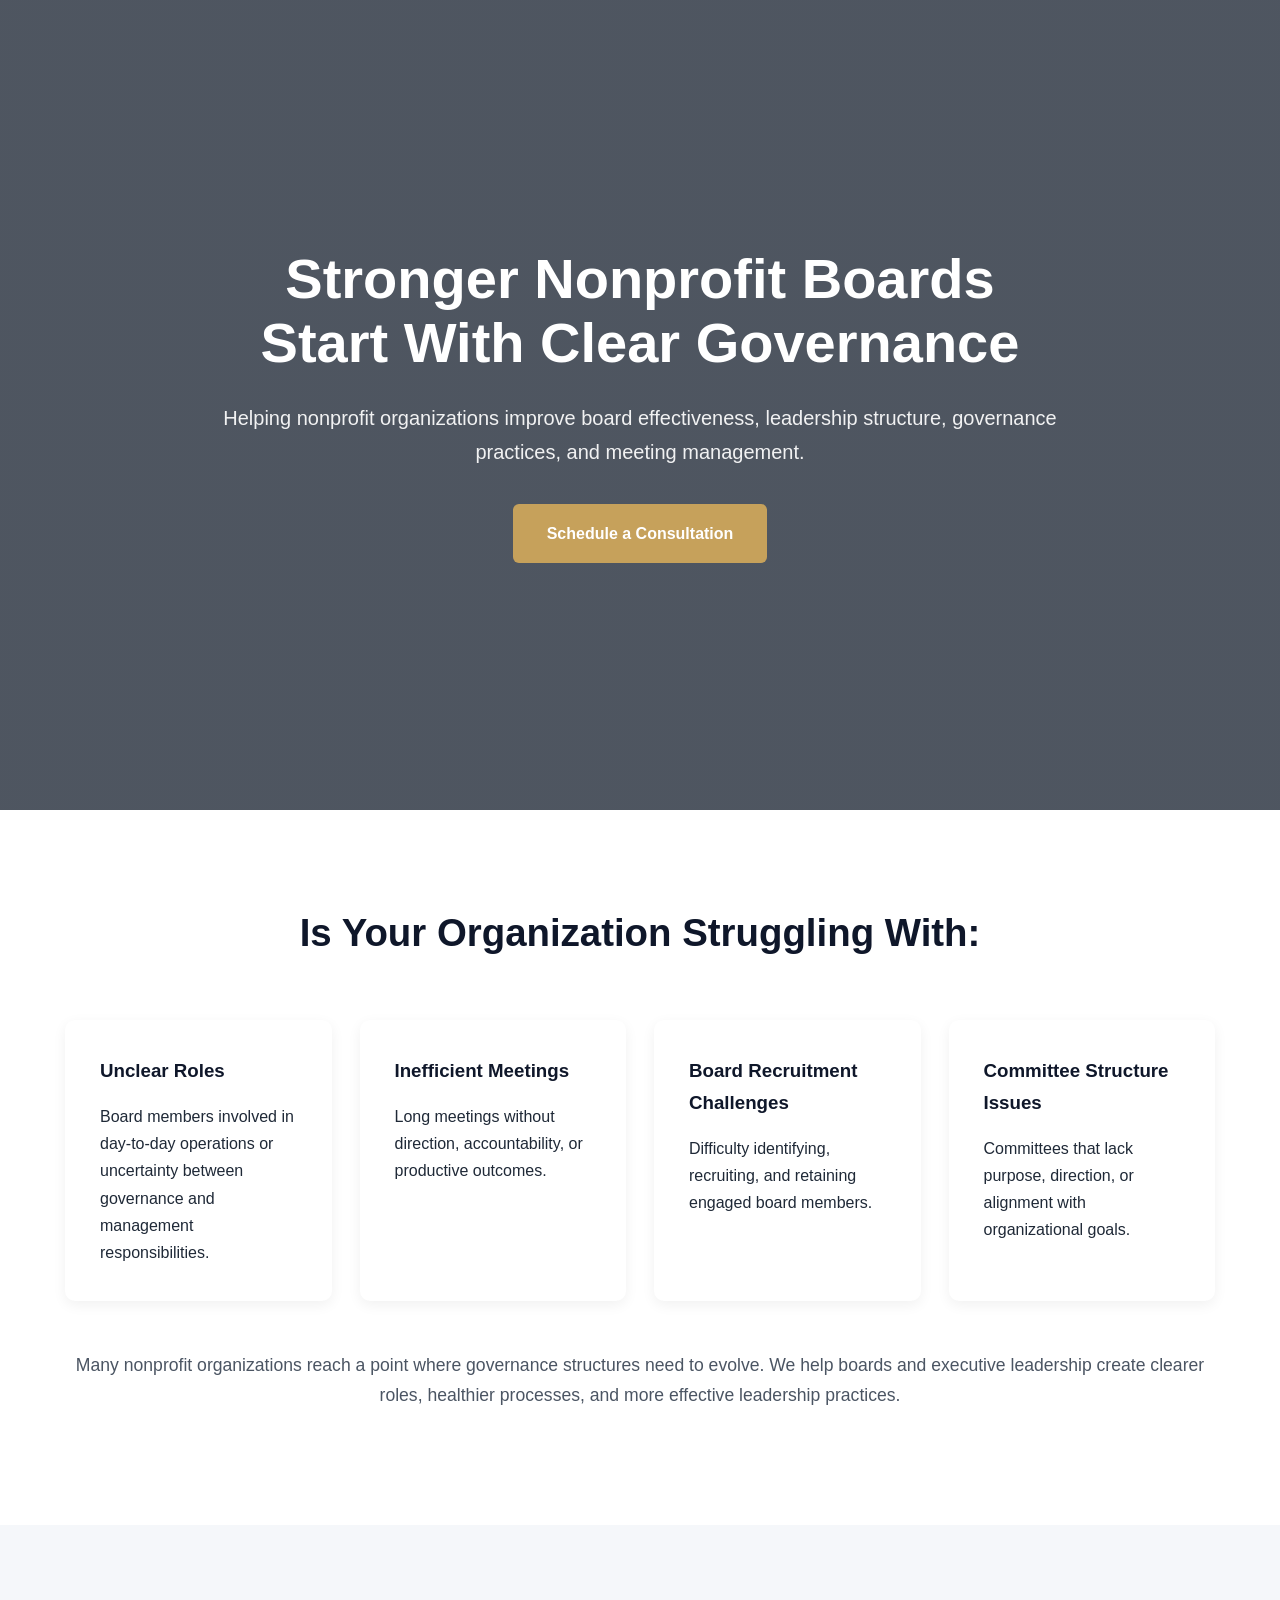
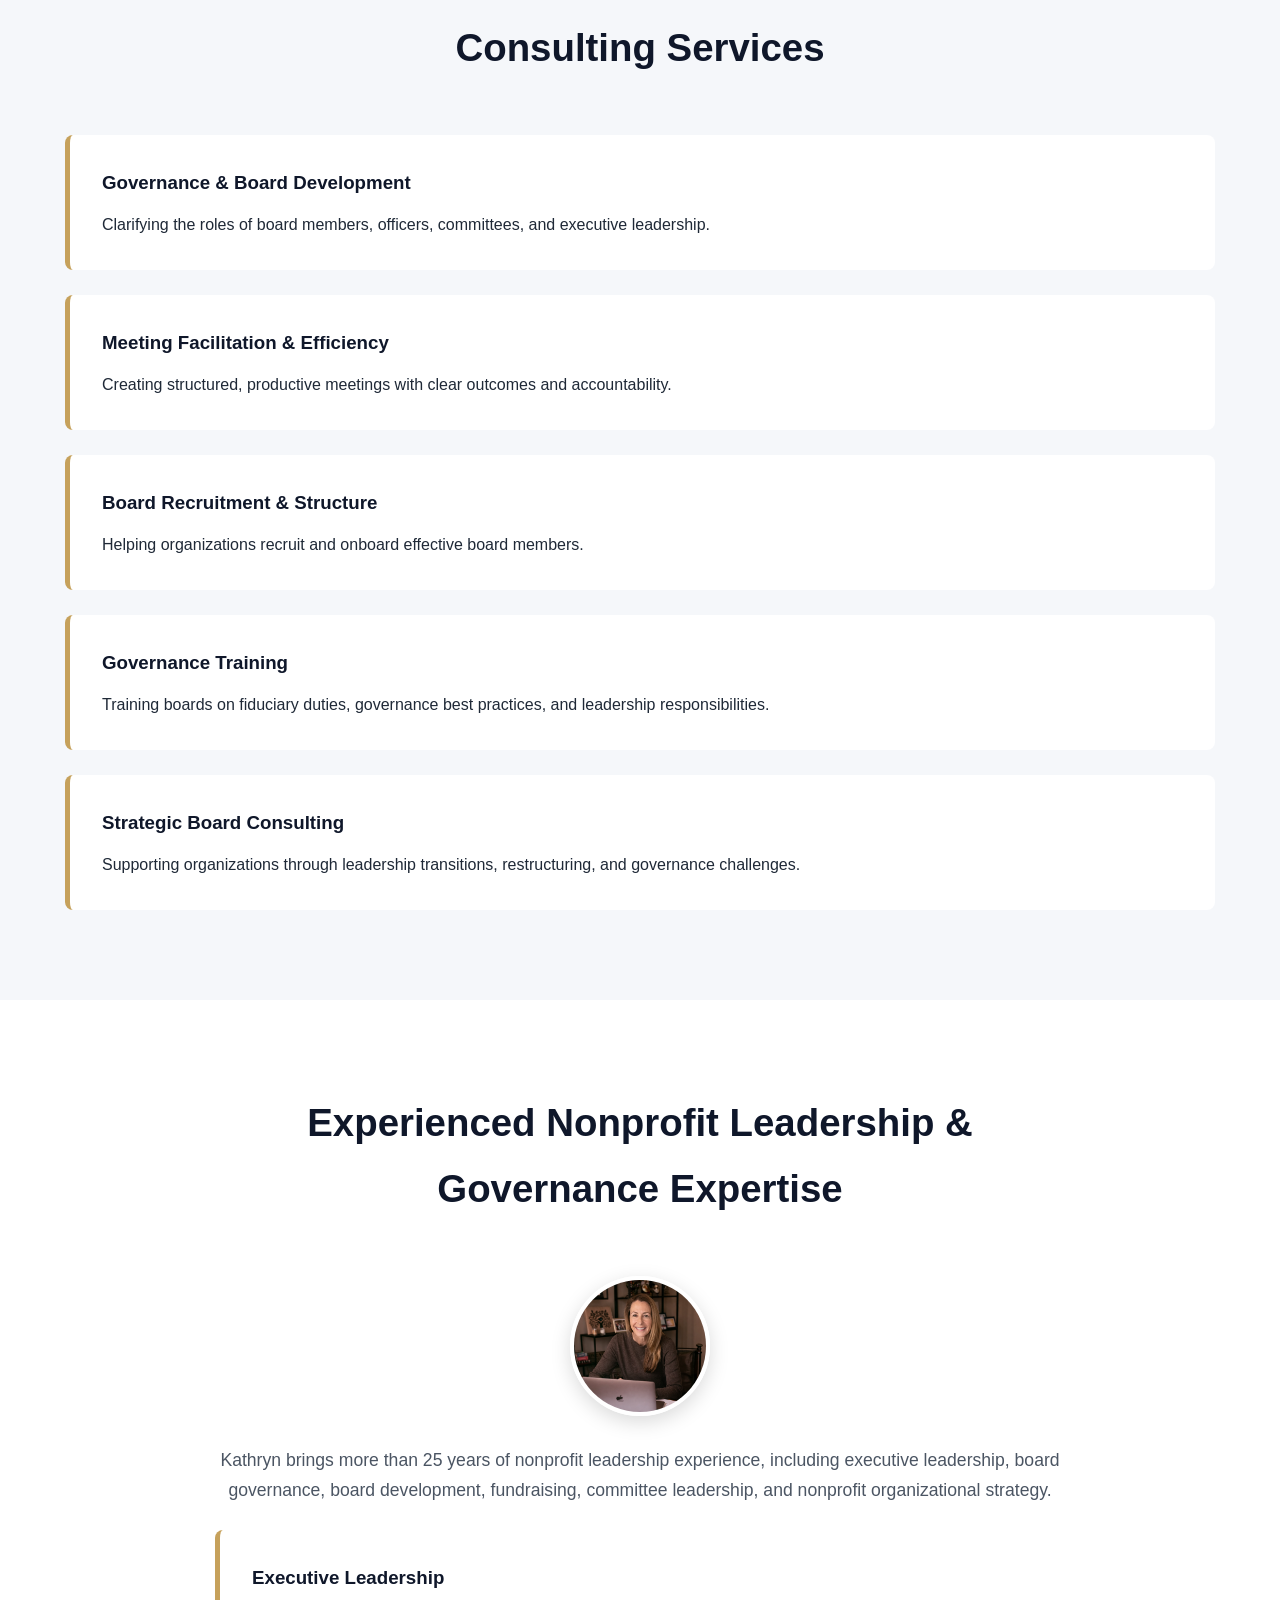
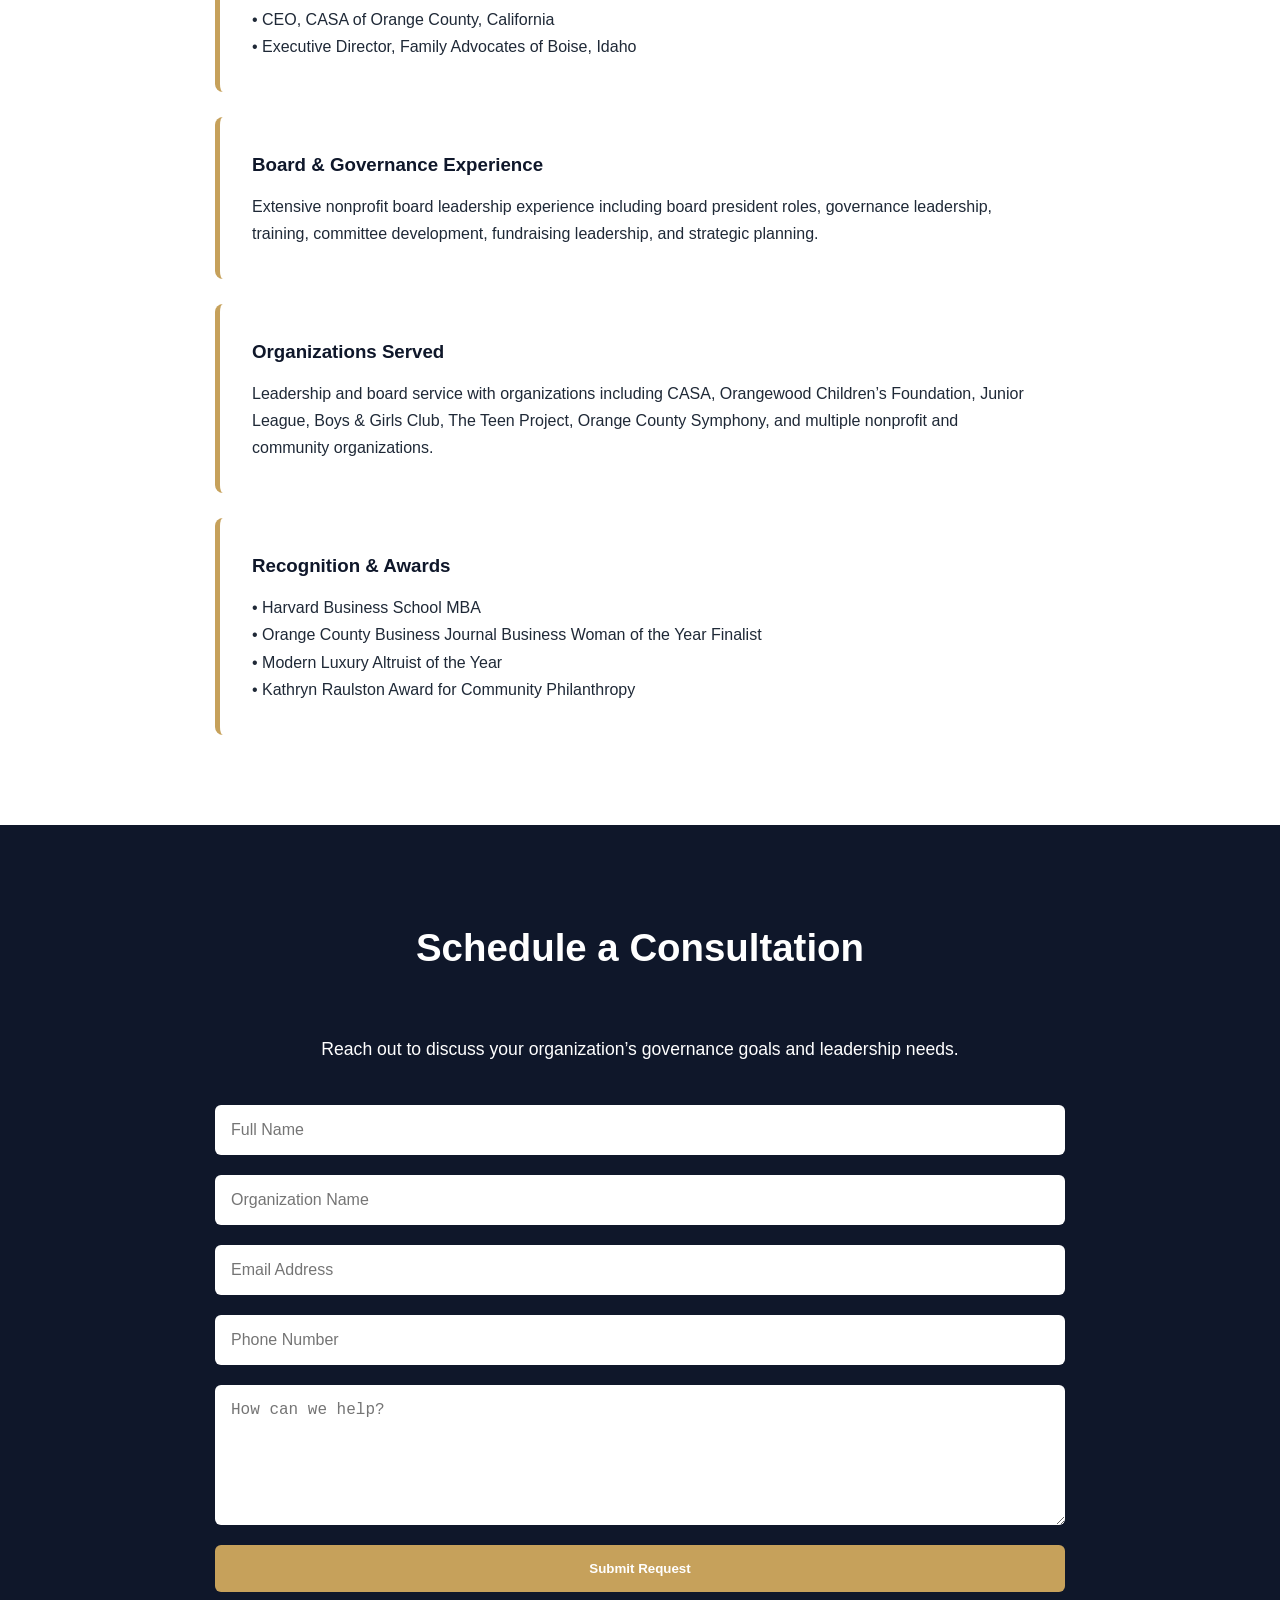
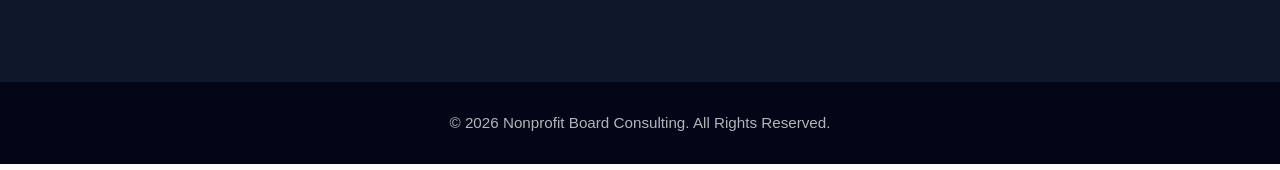
==== index.html @ 7e2dd20a "Remove duplicate section and container in index.html Removed duplicate section and container element" ====
<!DOCTYPE html>
<html lang="en">
<head>
  <meta charset="UTF-8" />
  <meta name="viewport" content="width=device-width, initial-scale=1.0" />

  <title>Nonprofit Board Consulting | Governance & Board Development</title>

  <meta
    name="description"
    content="Helping nonprofit organizations improve governance, board effectiveness, leadership structure, meeting management, and board development."
  />

  <link rel="stylesheet" href="styles.css" />
</head>

<body>

  <!-- HERO -->

  <section class="hero">
    <div class="overlay"></div>

    <div class="hero-content">
      <h1>
        Stronger Nonprofit Boards Start With Clear Governance
      </h1>

      <p class="hero-text">
        Helping nonprofit organizations improve board effectiveness,
        leadership structure, governance practices, and meeting management.
      </p>

      <a href="#contact" class="btn">
        Schedule a Consultation
      </a>
    </div>
  </section>

  <!-- PROBLEMS -->

  <section class="section light">
    <div class="container">

      <h2>Is Your Organization Struggling With:</h2>

      <div class="grid">

        <div class="card">
          <h3>Unclear Roles</h3>
          <p>
            Board members involved in day-to-day operations or uncertainty
            between governance and management responsibilities.
          </p>
        </div>

        <div class="card">
          <h3>Inefficient Meetings</h3>
          <p>
            Long meetings without direction, accountability, or productive outcomes.
          </p>
        </div>

        <div class="card">
          <h3>Board Recruitment Challenges</h3>
          <p>
            Difficulty identifying, recruiting, and retaining engaged board members.
          </p>
        </div>

        <div class="card">
          <h3>Committee Structure Issues</h3>
          <p>
            Committees that lack purpose, direction, or alignment with organizational goals.
          </p>
        </div>

      </div>

      <p class="section-text">
        Many nonprofit organizations reach a point where governance structures
        need to evolve. We help boards and executive leadership create clearer
        roles, healthier processes, and more effective leadership practices.
      </p>

    </div>
  </section>

  <!-- SERVICES -->

  <section class="section dark">
    <div class="container">

      <h2>Consulting Services</h2>

      <div class="services">

        <div class="service-item">
          <h3>Governance & Board Development</h3>
          <p>
            Clarifying the roles of board members, officers, committees,
            and executive leadership.
          </p>
        </div>

        <div class="service-item">
          <h3>Meeting Facilitation & Efficiency</h3>
          <p>
            Creating structured, productive meetings with clear outcomes
            and accountability.
          </p>
        </div>

        <div class="service-item">
          <h3>Board Recruitment & Structure</h3>
          <p>
            Helping organizations recruit and onboard effective board members.
          </p>
        </div>

        <div class="service-item">
          <h3>Governance Training</h3>
          <p>
            Training boards on fiduciary duties, governance best practices,
            and leadership responsibilities.
          </p>
        </div>

        <div class="service-item">
          <h3>Strategic Board Consulting</h3>
          <p>
            Supporting organizations through leadership transitions,
            restructuring, and governance challenges.
          </p>
        </div>

      </div>

    </div>
  </section>

  <!-- ABOUT -->

  <section class="section light">
    <div class="container narrow">

    <h2>Experienced Nonprofit Leadership & Governance Expertise</h2>
  <img
  src="KSeeboldHeadshot.PNG"
  alt="Kathryn Nonprofit Board Consultant"
  class="headshot"
/>

    <p class="section-text">
      Kathryn brings more than 25 years of nonprofit leadership experience,
      including executive leadership, board governance, board development,
      fundraising, committee leadership, and nonprofit organizational strategy.
    </p>

    <div class="services">

      <div class="service-item">
        <h3>Executive Leadership</h3>

        <p>
          • CEO, CASA of Orange County, California<br>
          • Executive Director, Family Advocates of Boise, Idaho
        </p>
      </div>

      <div class="service-item">
        <h3>Board & Governance Experience</h3>

        <p>
          Extensive nonprofit board leadership experience including
          board president roles, governance leadership, training,
          committee development, fundraising leadership, and strategic planning.
        </p>
      </div>

      <div class="service-item">
        <h3>Organizations Served</h3>

        <p>
          Leadership and board service with organizations including
          CASA, Orangewood Children’s Foundation, Junior League,
          Boys & Girls Club, The Teen Project, Orange County Symphony,
          and multiple nonprofit and community organizations.
        </p>
      </div>

      <div class="service-item">
        <h3>Recognition & Awards</h3>

        <p>
          • Harvard Business School MBA<br>
          • Orange County Business Journal Business Woman of the Year Finalist<br>
          • Modern Luxury Altruist of the Year<br>
          • Kathryn Raulston Award for Community Philanthropy
        </p>
      </div>

    </div>

  </div>
</section>

  <!-- CONTACT -->

  <section id="contact" class="section contact-section">
    <div class="container narrow">

      <h2>Schedule a Consultation</h2>

      <p class="section-text">
        Reach out to discuss your organization’s governance goals and leadership needs.
      </p>

      <form
        action="https://formspree.io/f/xkoejpne"
        method="POST"
        class="contact-form"
      >

        <input
          type="text"
          name="name"
          placeholder="Full Name"
          required
        />

        <input
          type="text"
          name="organization"
          placeholder="Organization Name"
          required
        />

        <input
          type="email"
          name="email"
          placeholder="Email Address"
          required
        />

        <input
          type="tel"
          name="phone"
          placeholder="Phone Number"
        />

        <textarea
          name="message"
          placeholder="How can we help?"
          rows="6"
          required
        ></textarea>
        
<input
  type="hidden"
  name="_next"
  value="https://nonprofitboardconsulting.com/thank-you.html"
/>
        <button type="submit" class="btn">
          Submit Request
        </button>

      </form>

    </div>
  </section>

  <!-- FOOTER -->

  <footer class="footer">
    <p>
      © 2026 Nonprofit Board Consulting. All Rights Reserved.
    </p>
  </footer>

</body>
</html>
---- styles.css ----
* {
  margin: 0;
  padding: 0;
  box-sizing: border-box;
}

body {
  font-family: Arial, Helvetica, sans-serif;
  color: #1f2937;
  background: #ffffff;
  line-height: 1.7;
}

.container {
  width: 90%;
  max-width: 1150px;
  margin: auto;
}

.narrow {
  max-width: 850px;
}

.hero {
  position: relative;
  height: 90vh;
  background:
    linear-gradient(rgba(10,20,35,0.72), rgba(10,20,35,0.72)),
    url('https://images.unsplash.com/photo-1521737604893-d14cc237f11d?q=80&w=1800&auto=format&fit=crop')
    center/cover no-repeat;
  display: flex;
  align-items: center;
  justify-content: center;
  text-align: center;
  padding: 40px;
}

.hero-content {
  position: relative;
  z-index: 2;
  max-width: 850px;
}

.hero h1 {
  color: white;
  font-size: 3.5rem;
  line-height: 1.15;
  margin-bottom: 25px;
  font-weight: 700;
}

.hero-text {
  color: rgba(255,255,255,0.92);
  font-size: 1.25rem;
  margin-bottom: 35px;
}

.btn {
  display: inline-block;
  background: #c6a15b;
  color: white;
  padding: 16px 34px;
  border-radius: 6px;
  text-decoration: none;
  font-weight: bold;
  transition: 0.3s ease;
  border: none;
  cursor: pointer;
}

.btn:hover {
  background: #b08e4e;
}

.section {
  padding: 90px 0;
}

.light {
  background: #ffffff;
}

.dark {
  background: #f5f7fa;
}

h2 {
  text-align: center;
  font-size: 2.4rem;
  margin-bottom: 55px;
  color: #0f172a;
}

.grid {
  display: grid;
  grid-template-columns: repeat(auto-fit, minmax(240px, 1fr));
  gap: 28px;
  margin-bottom: 50px;
}

.card {
  background: white;
  padding: 35px;
  border-radius: 10px;
  box-shadow: 0 4px 14px rgba(0,0,0,0.06);
}

.card h3 {
  margin-bottom: 16px;
  color: #0f172a;
}

.section-text {
  text-align: center;
  font-size: 1.1rem;
  color: #4b5563;
  margin-bottom: 24px;
}

.services {
  display: grid;
  gap: 25px;
}

.service-item {
  background: white;
  padding: 32px;
  border-left: 5px solid #c6a15b;
  border-radius: 8px;
}

.service-item h3 {
  margin-bottom: 12px;
  color: #0f172a;
}

.contact-section {
  background: #0f172a;
  color: white;
}

.contact-section h2,
.contact-section .section-text {
  color: white;
}

.contact-form {
  display: flex;
  flex-direction: column;
  gap: 20px;
  margin-top: 40px;
}

.contact-form input,
.contact-form textarea {
  padding: 16px;
  border-radius: 6px;
  border: none;
  font-size: 1rem;
}

.contact-form textarea {
  resize: vertical;
}

.footer {
  background: #020617;
  color: rgba(255,255,255,0.7);
  text-align: center;
  padding: 28px;
  font-size: 0.95rem;
}
.headshot {
  width: 140px;
  height: 140px;
  object-fit: cover;
  border-radius: 50%;
  display: block;
  margin: 0 auto 30px auto;
  box-shadow: 0 6px 20px rgba(0,0,0,0.15);
  border: 4px solid white;
}

@media (max-width: 768px) {

  .hero h1 {
    font-size: 2.5rem;
  }

  .hero-text {
    font-size: 1.05rem;
  }

  h2 {
    font-size: 2rem;
  }

  .section {
    padding: 70px 0;
  }

}
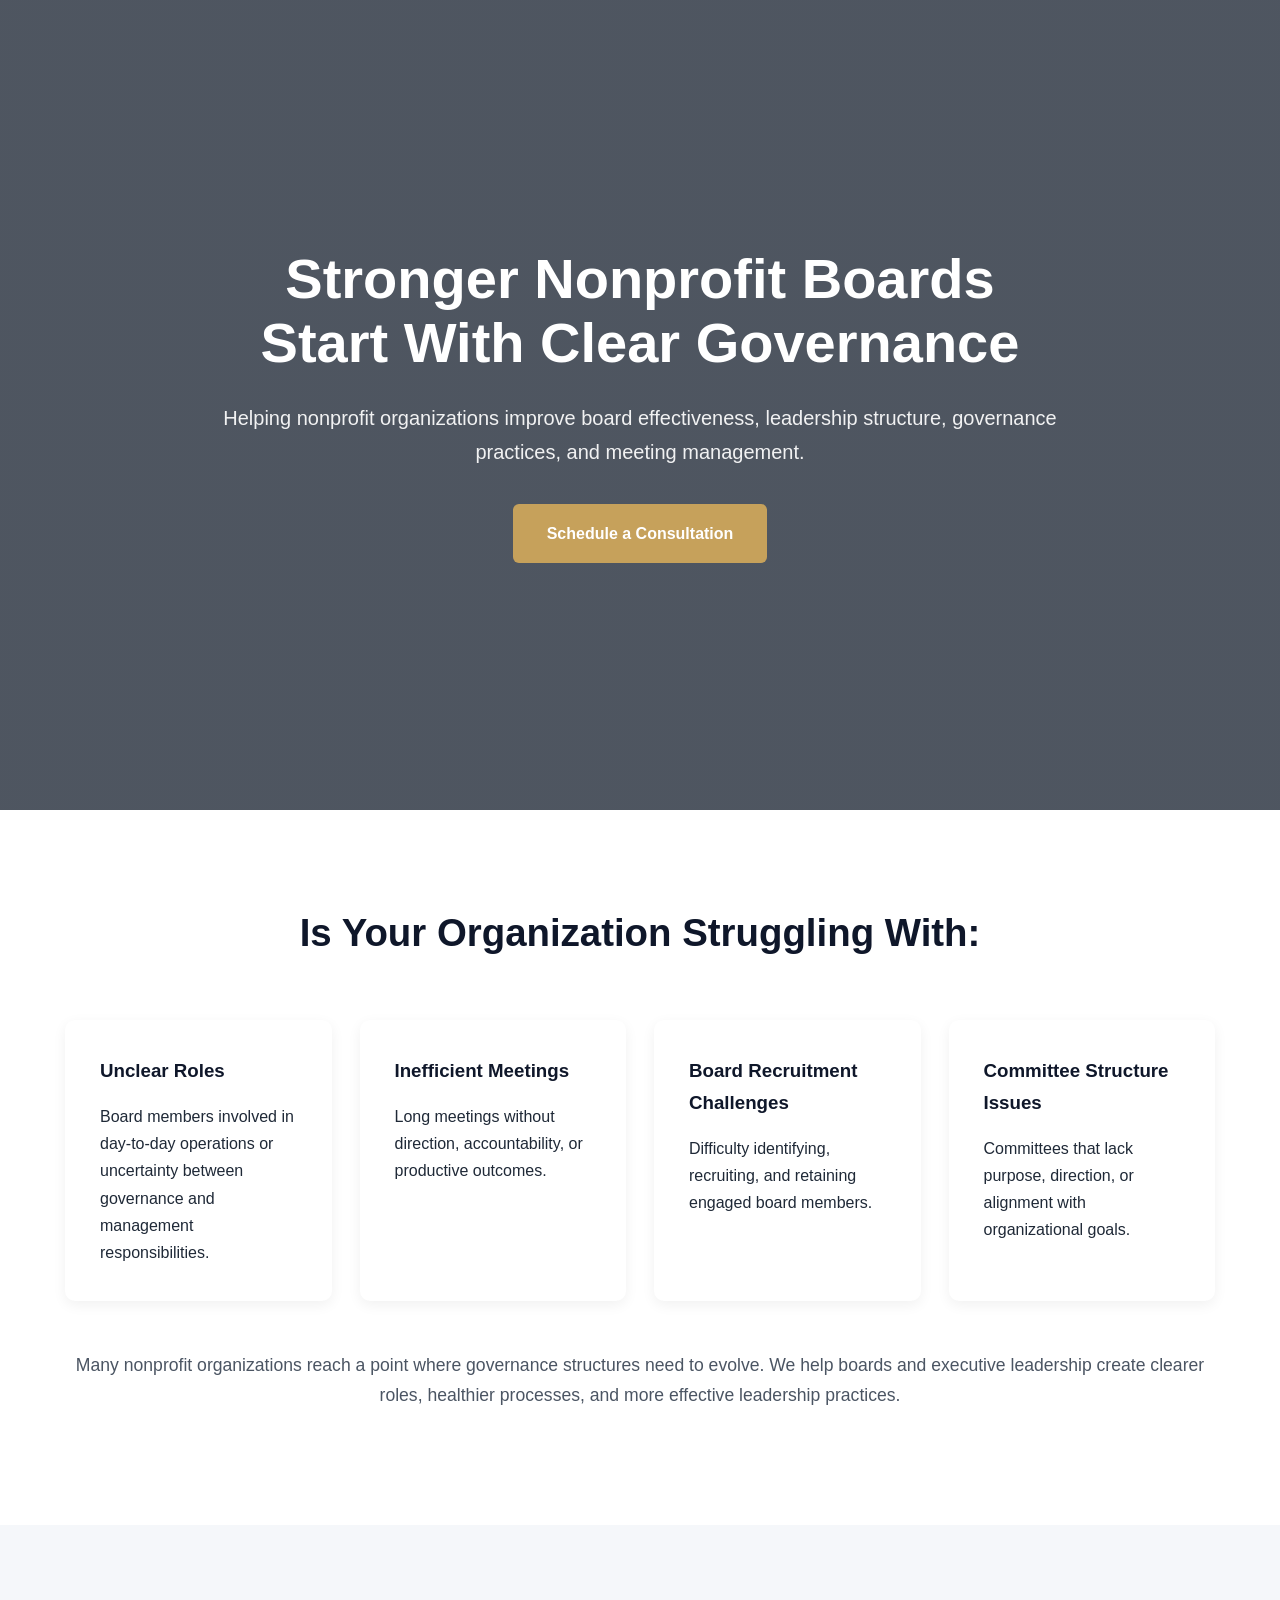
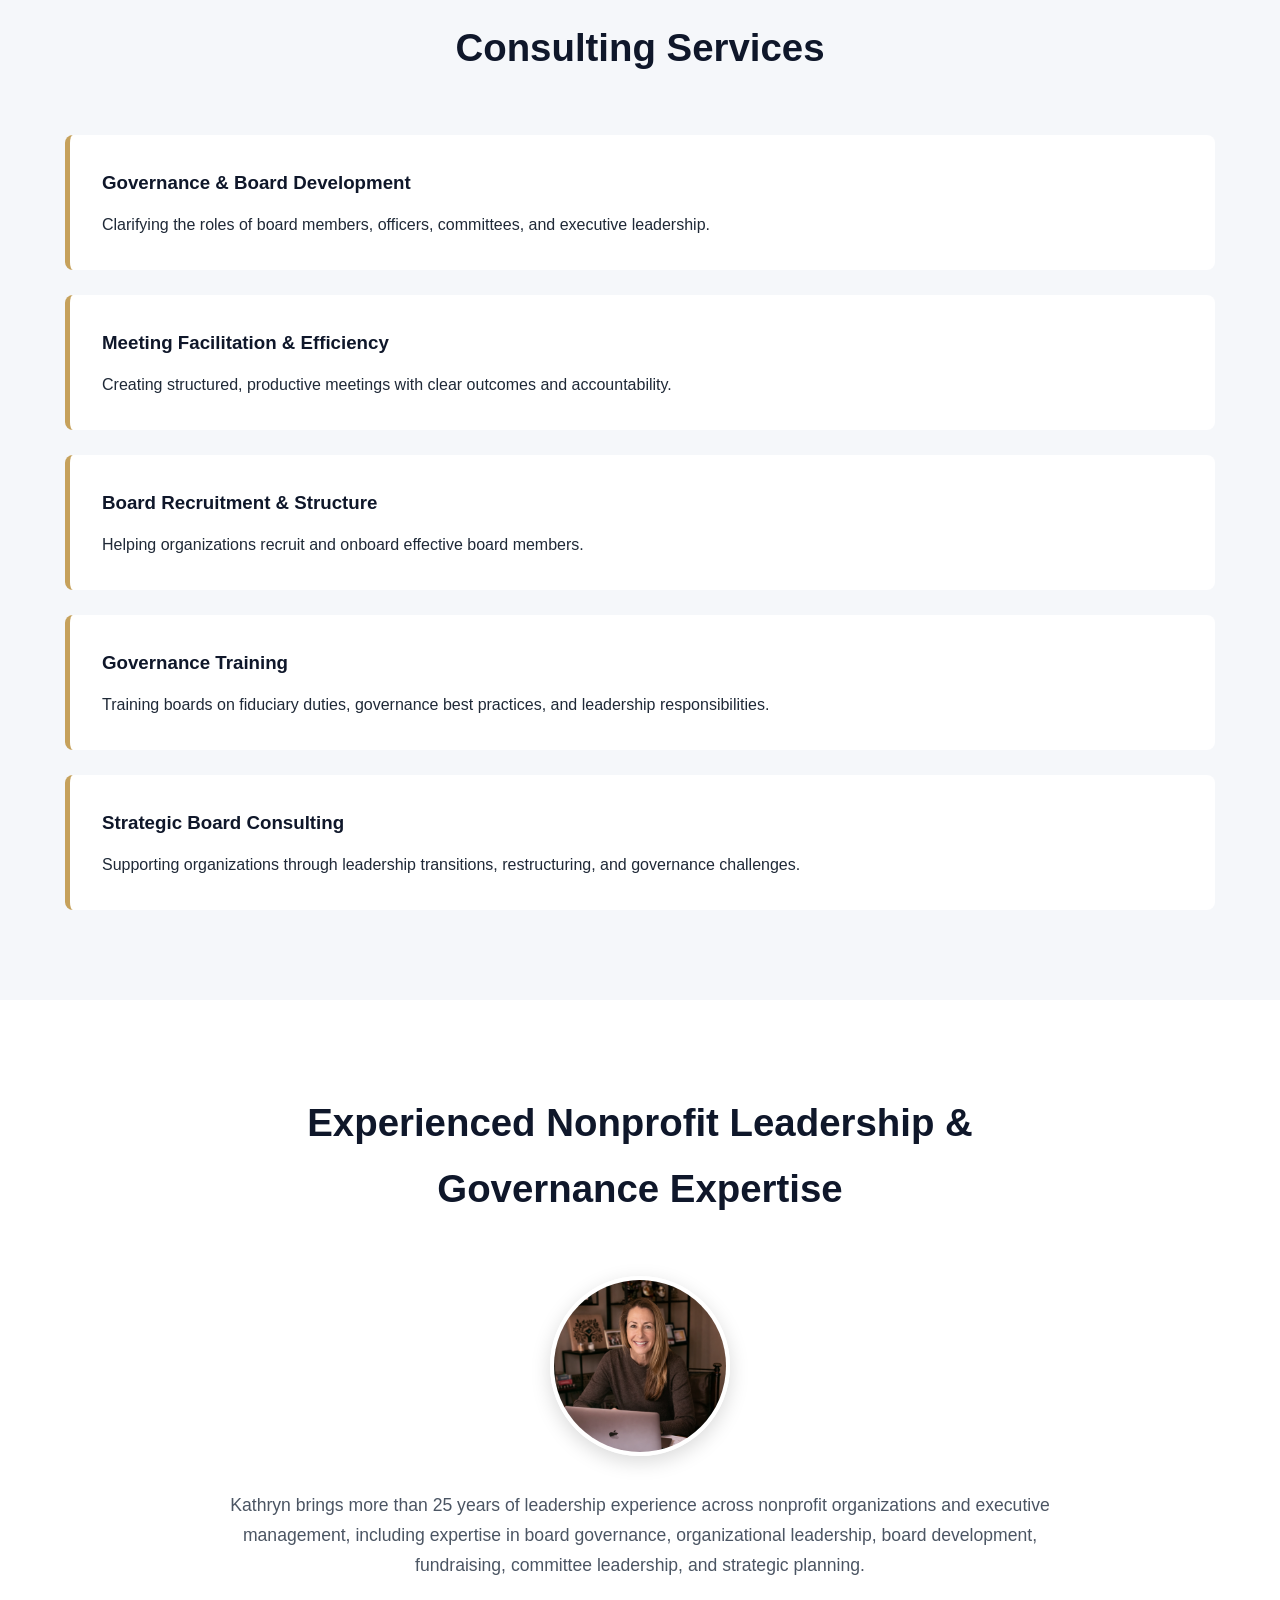
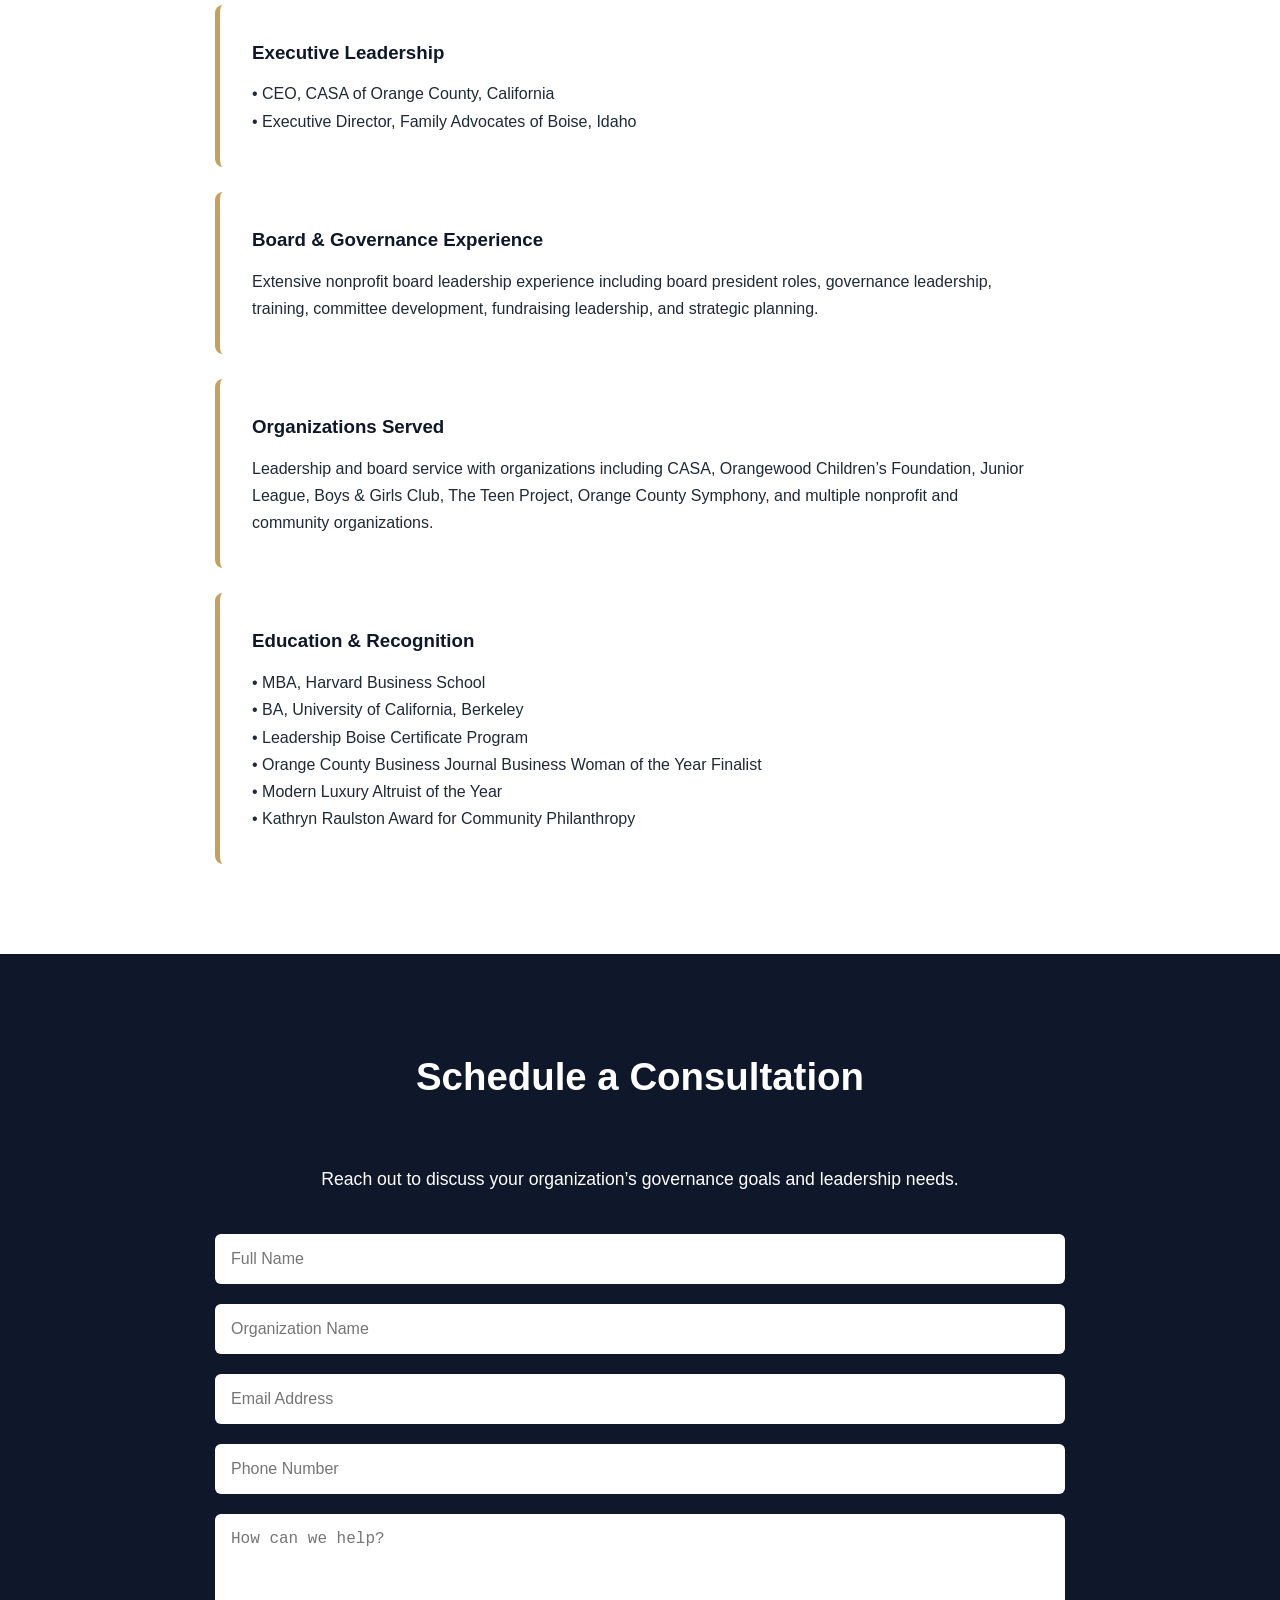
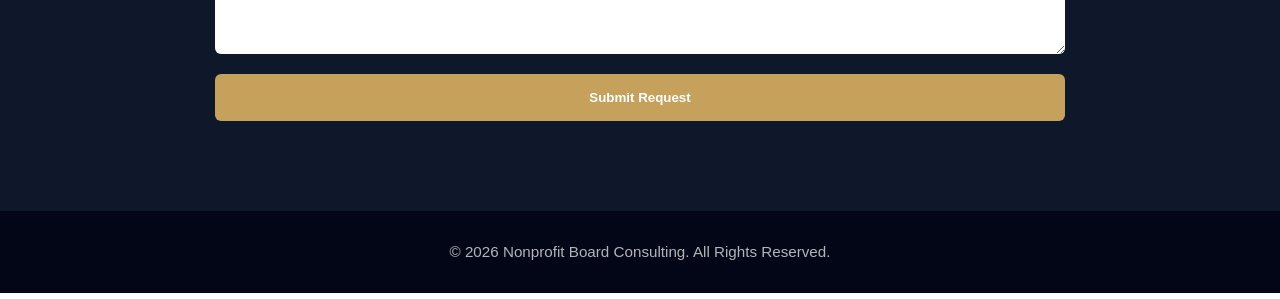
==== commit f0affc69: "Revise Kathryn's leadership and education descriptions Updated Kathryn's experience and education de" ====
--- a/index.html
+++ b/index.html
@@ -151,11 +151,12 @@
   class="headshot"
 />
 
-    <p class="section-text">
-      Kathryn brings more than 25 years of nonprofit leadership experience,
-      including executive leadership, board governance, board development,
-      fundraising, committee leadership, and nonprofit organizational strategy.
-    </p>
+ <p class="section-text">
+  Kathryn brings more than 25 years of leadership experience across
+  nonprofit organizations and executive management, including expertise
+  in board governance, organizational leadership, board development,
+  fundraising, committee leadership, and strategic planning.
+</p>
 
     <div class="services">
 
@@ -190,15 +191,17 @@
       </div>
 
       <div class="service-item">
-        <h3>Recognition & Awards</h3>
-
-        <p>
-          • Harvard Business School MBA<br>
-          • Orange County Business Journal Business Woman of the Year Finalist<br>
-          • Modern Luxury Altruist of the Year<br>
-          • Kathryn Raulston Award for Community Philanthropy
-        </p>
-      </div>
+  <h3>Education & Recognition</h3>
+
+  <p>
+    • MBA, Harvard Business School<br>
+    • BA, University of California, Berkeley<br>
+    • Leadership Boise Certificate Program<br>
+    • Orange County Business Journal Business Woman of the Year Finalist<br>
+    • Modern Luxury Altruist of the Year<br>
+    • Kathryn Raulston Award for Community Philanthropy
+  </p>
+</div>
 
     </div>
 
--- a/styles.css
+++ b/styles.css
@@ -171,12 +171,12 @@
   font-size: 0.95rem;
 }
 .headshot {
-  width: 140px;
-  height: 140px;
+  width: 180px;
+  height: 180px;
   object-fit: cover;
   border-radius: 50%;
   display: block;
-  margin: 0 auto 30px auto;
+  margin: 0 auto 35px auto;
   box-shadow: 0 6px 20px rgba(0,0,0,0.15);
   border: 4px solid white;
 }
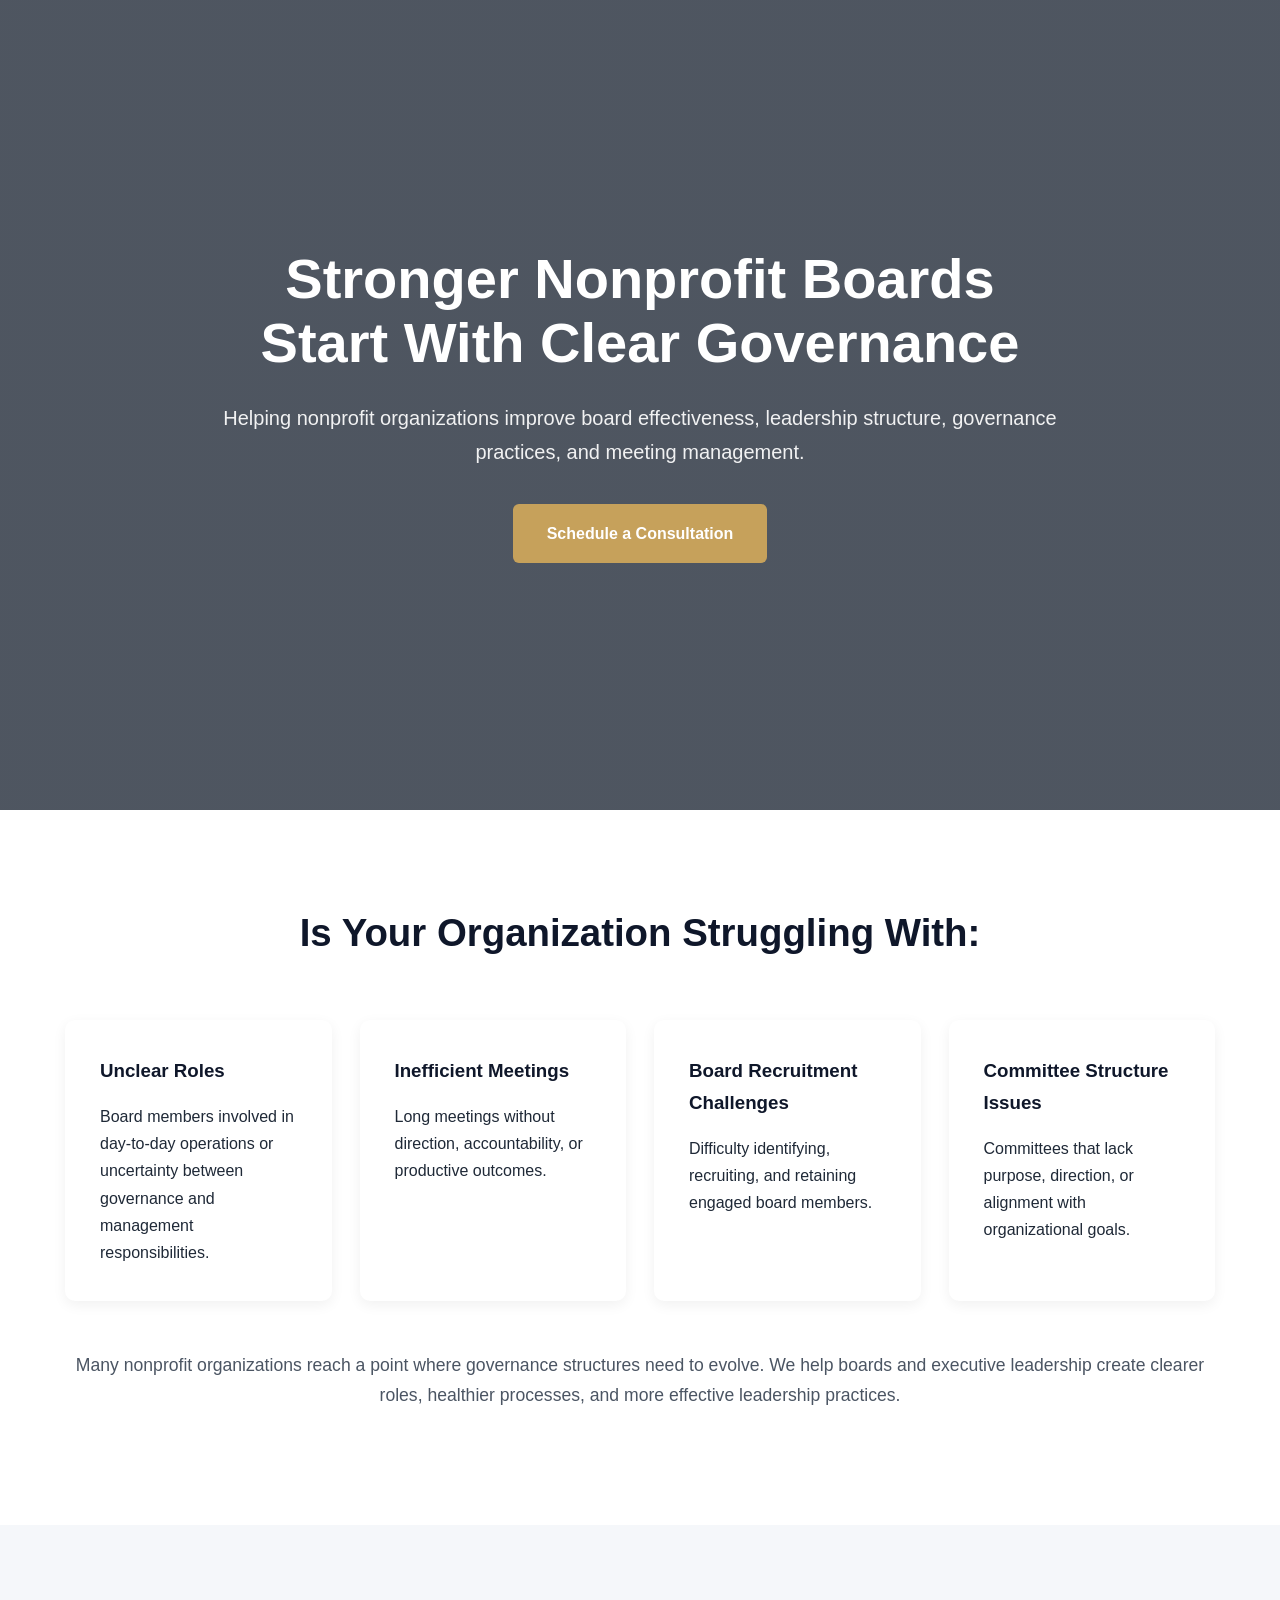
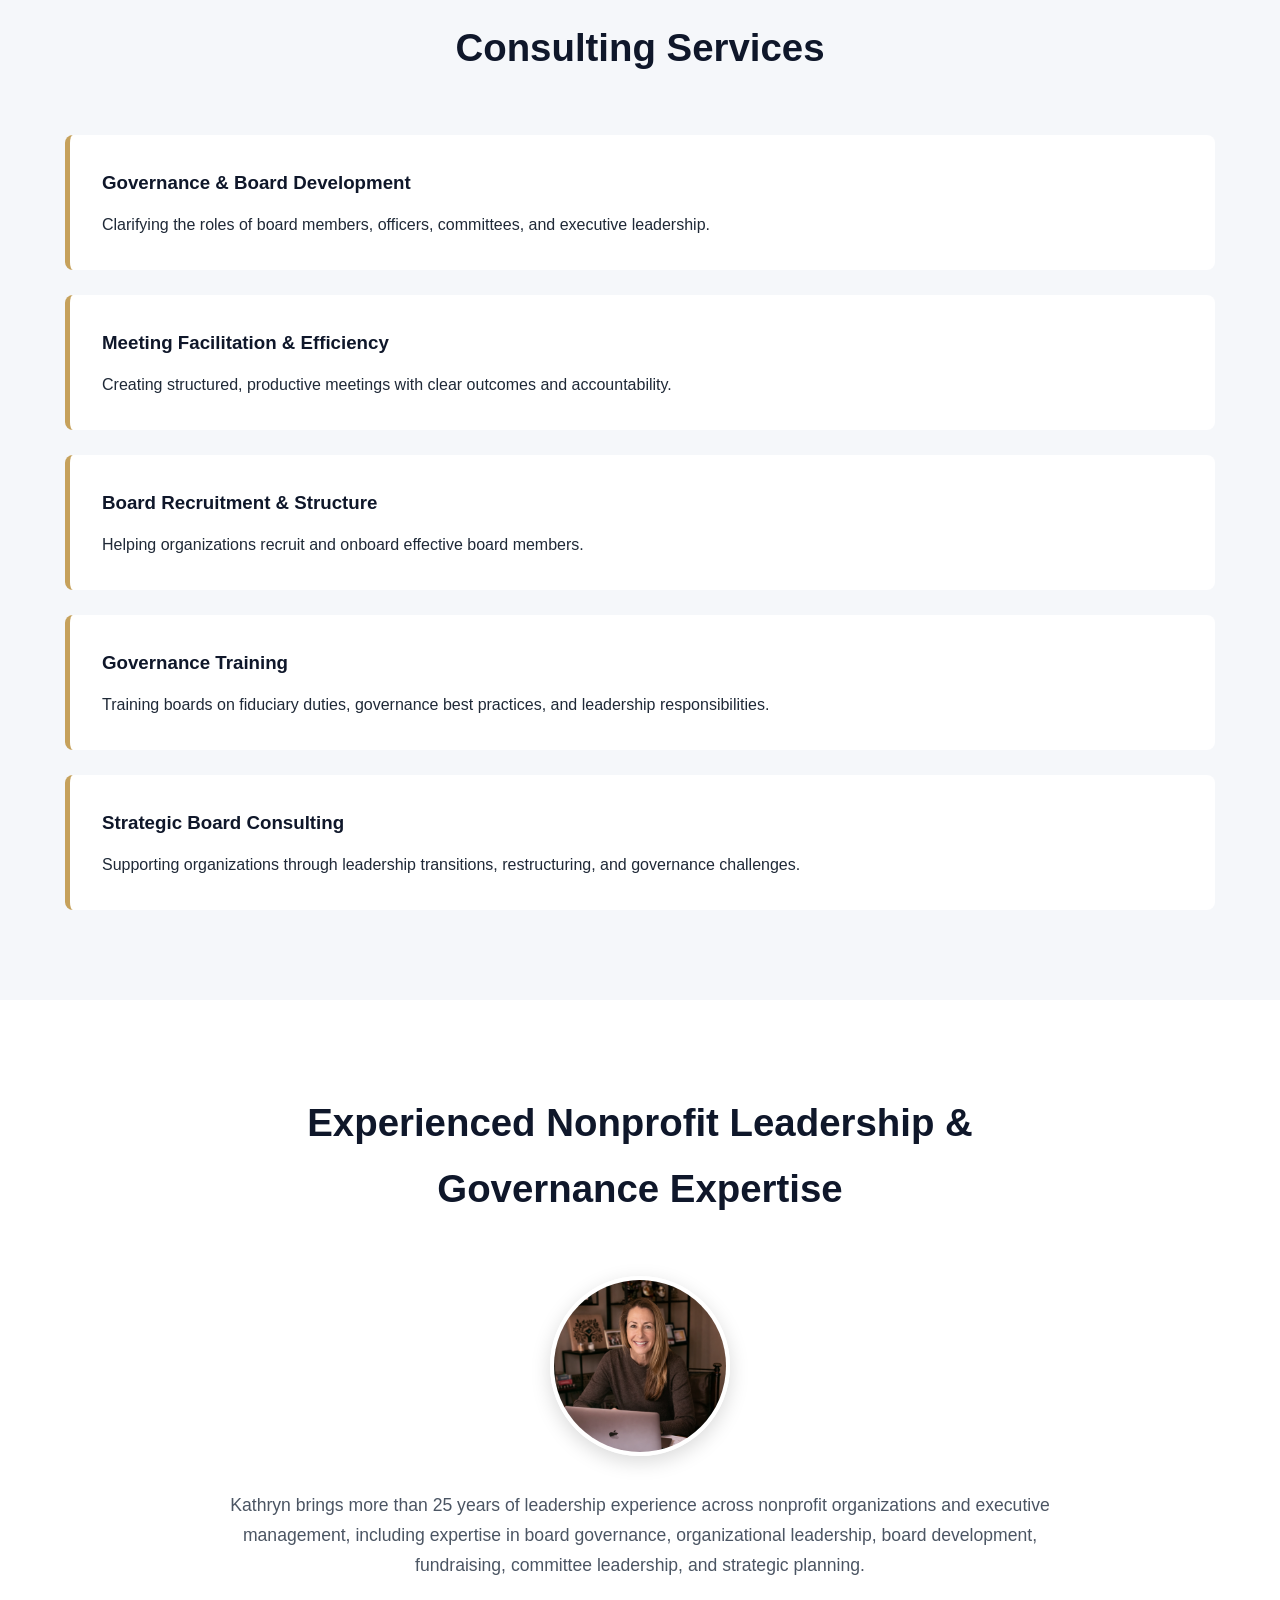
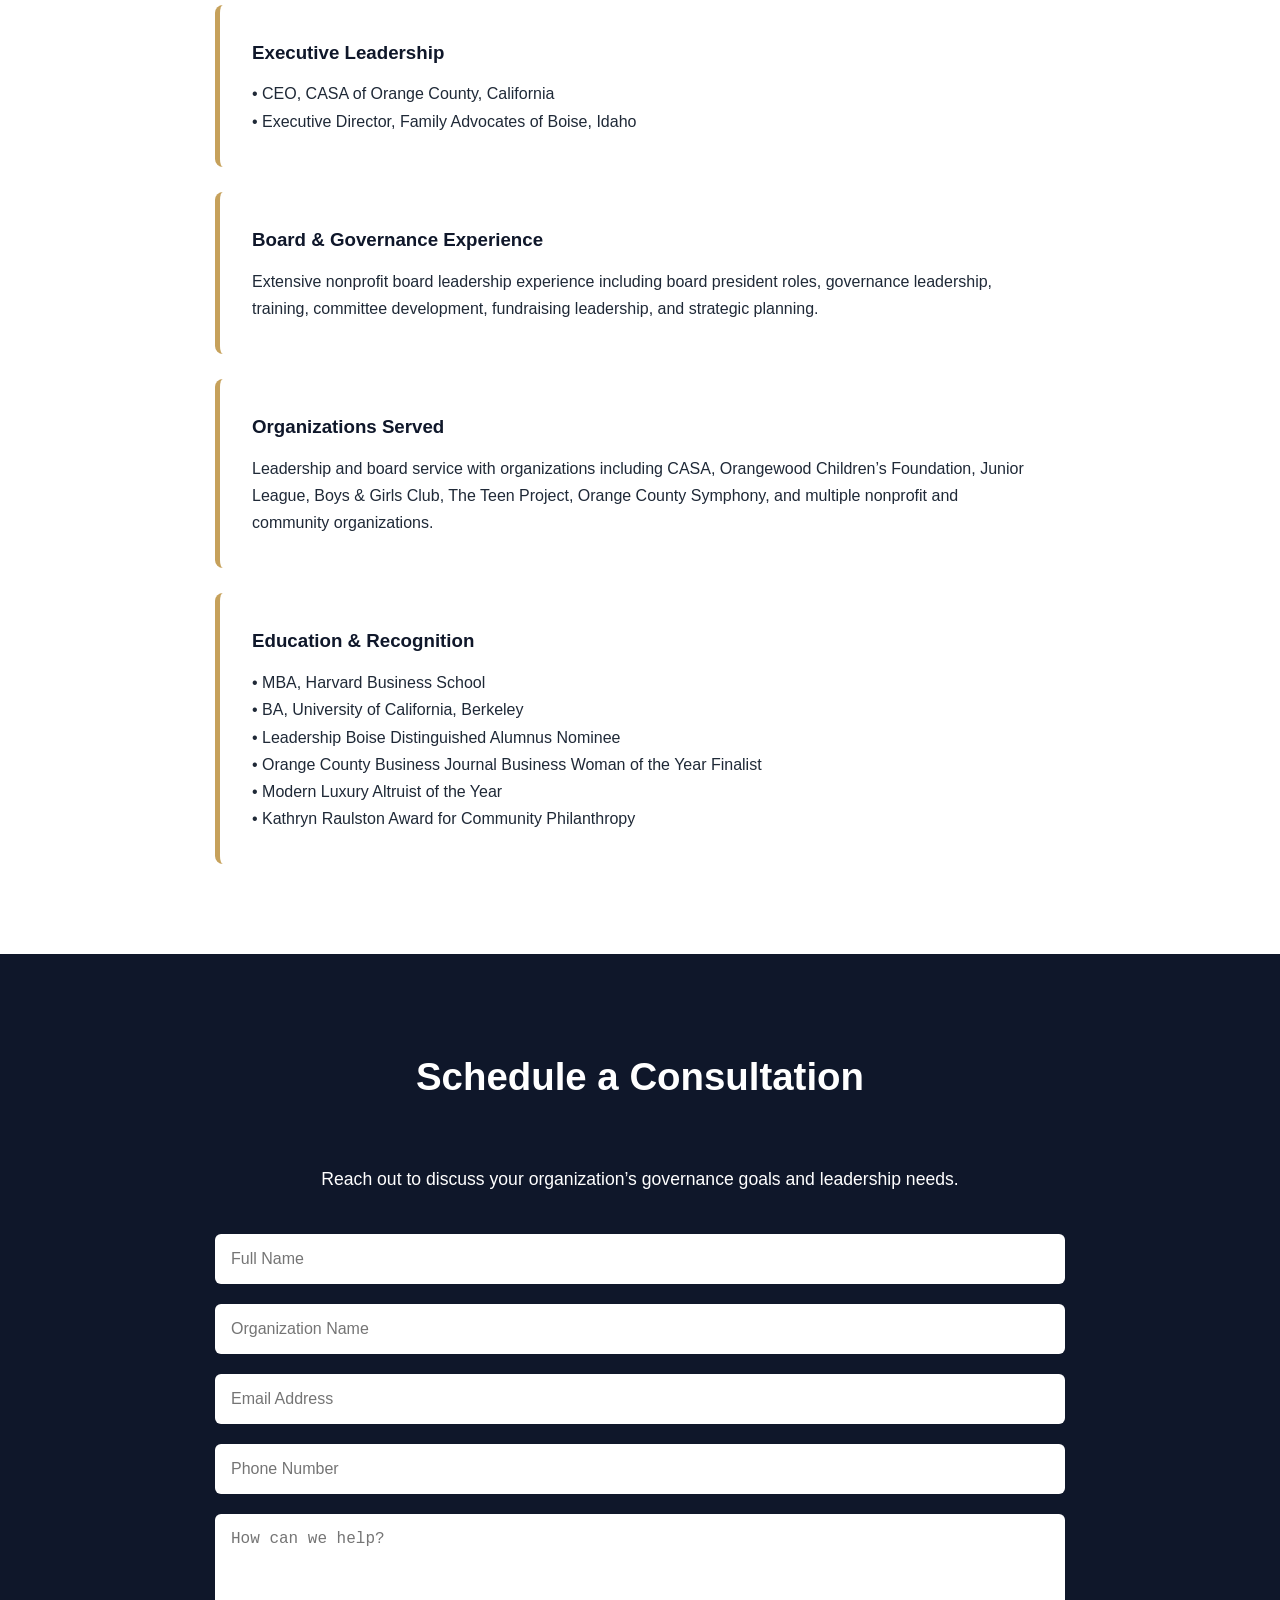
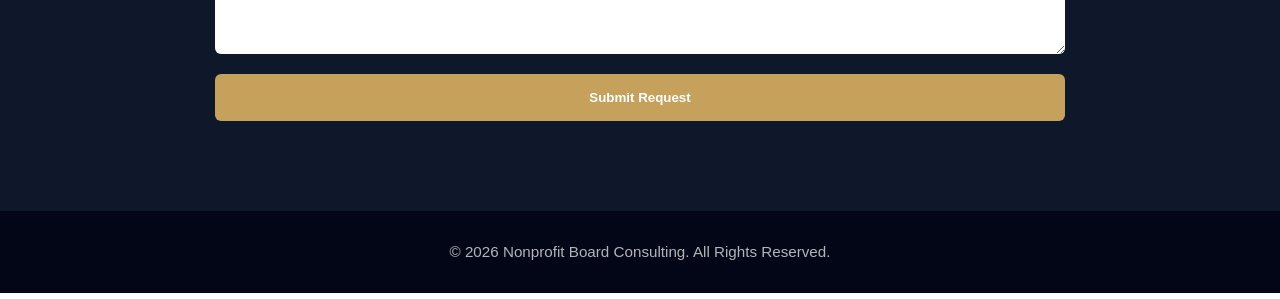
==== commit 06c5e4e0: "Update Leadership Boise certificate description" ====
--- a/index.html
+++ b/index.html
@@ -196,13 +196,12 @@
   <p>
     • MBA, Harvard Business School<br>
     • BA, University of California, Berkeley<br>
-    • Leadership Boise Certificate Program<br>
+    • Leadership Boise Distinguished Alumnus Nominee<br>
     • Orange County Business Journal Business Woman of the Year Finalist<br>
     • Modern Luxury Altruist of the Year<br>
     • Kathryn Raulston Award for Community Philanthropy
   </p>
 </div>
-
     </div>
 
   </div>
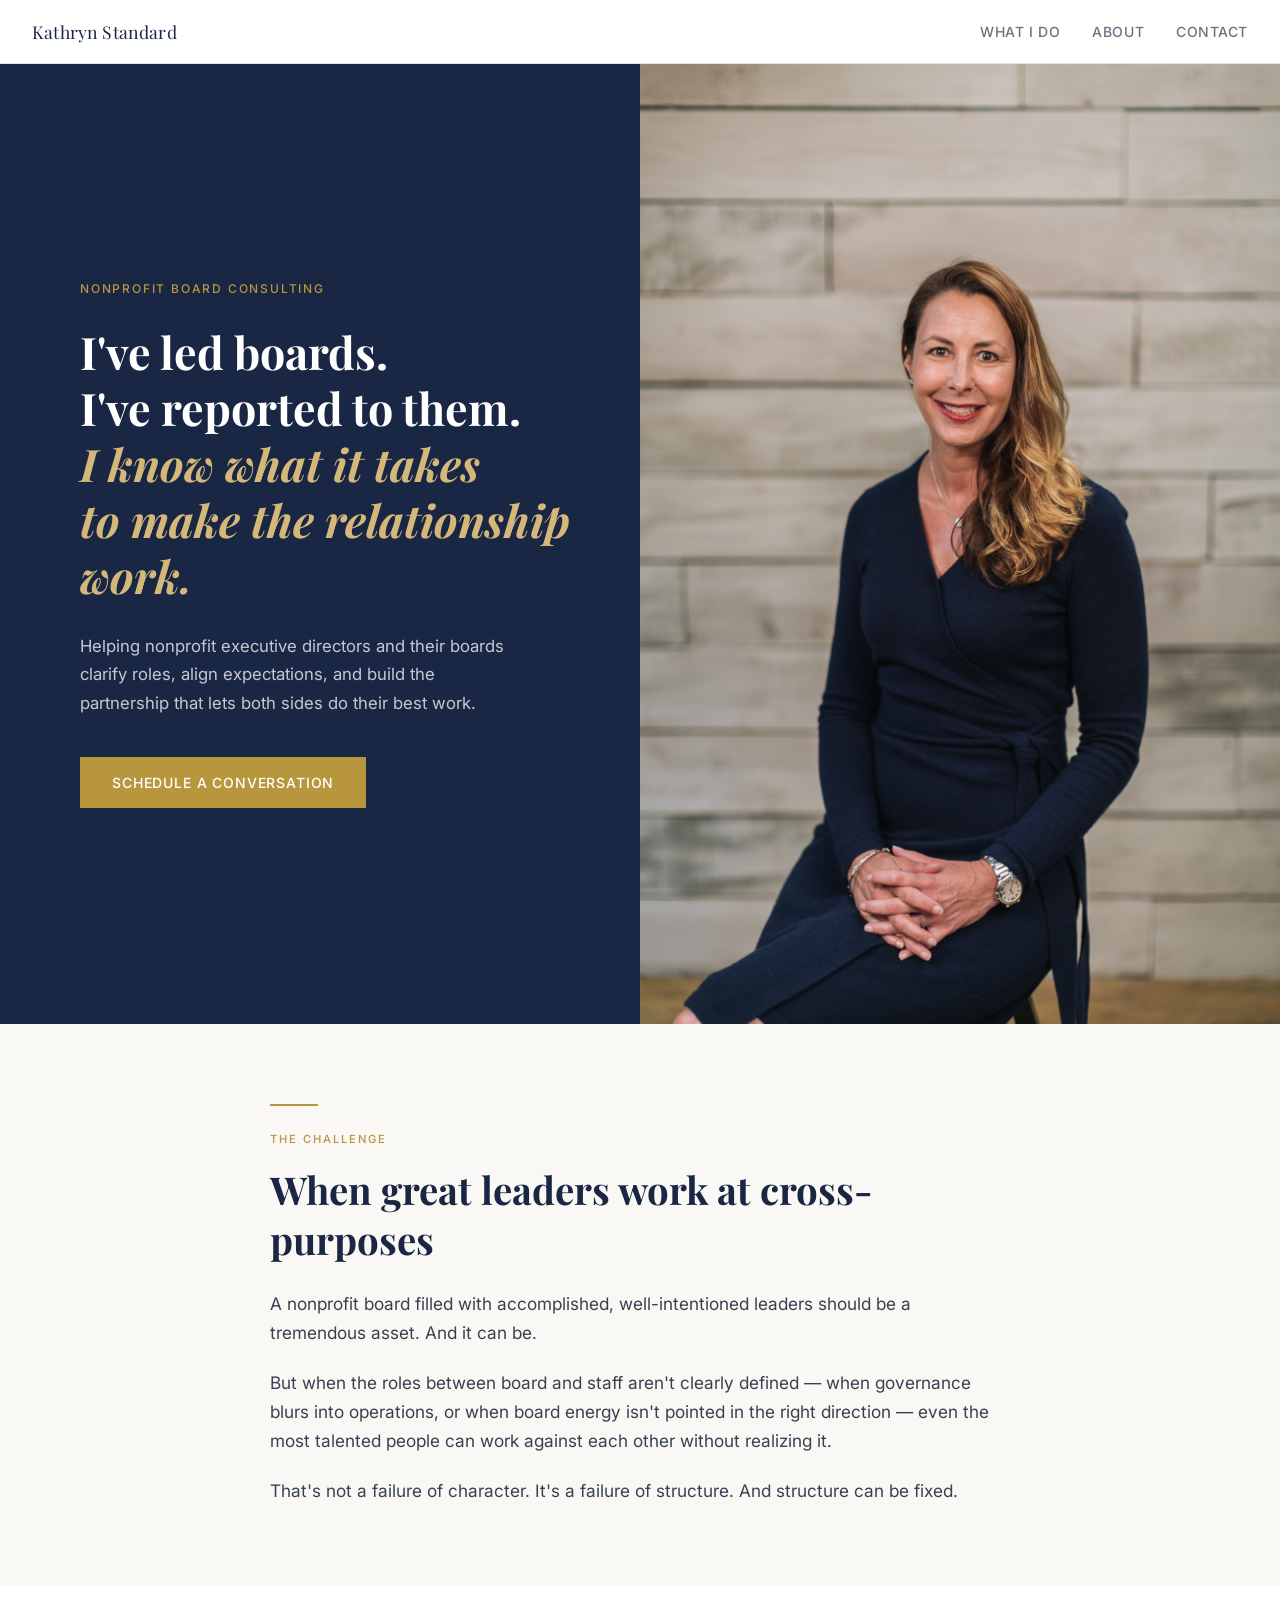
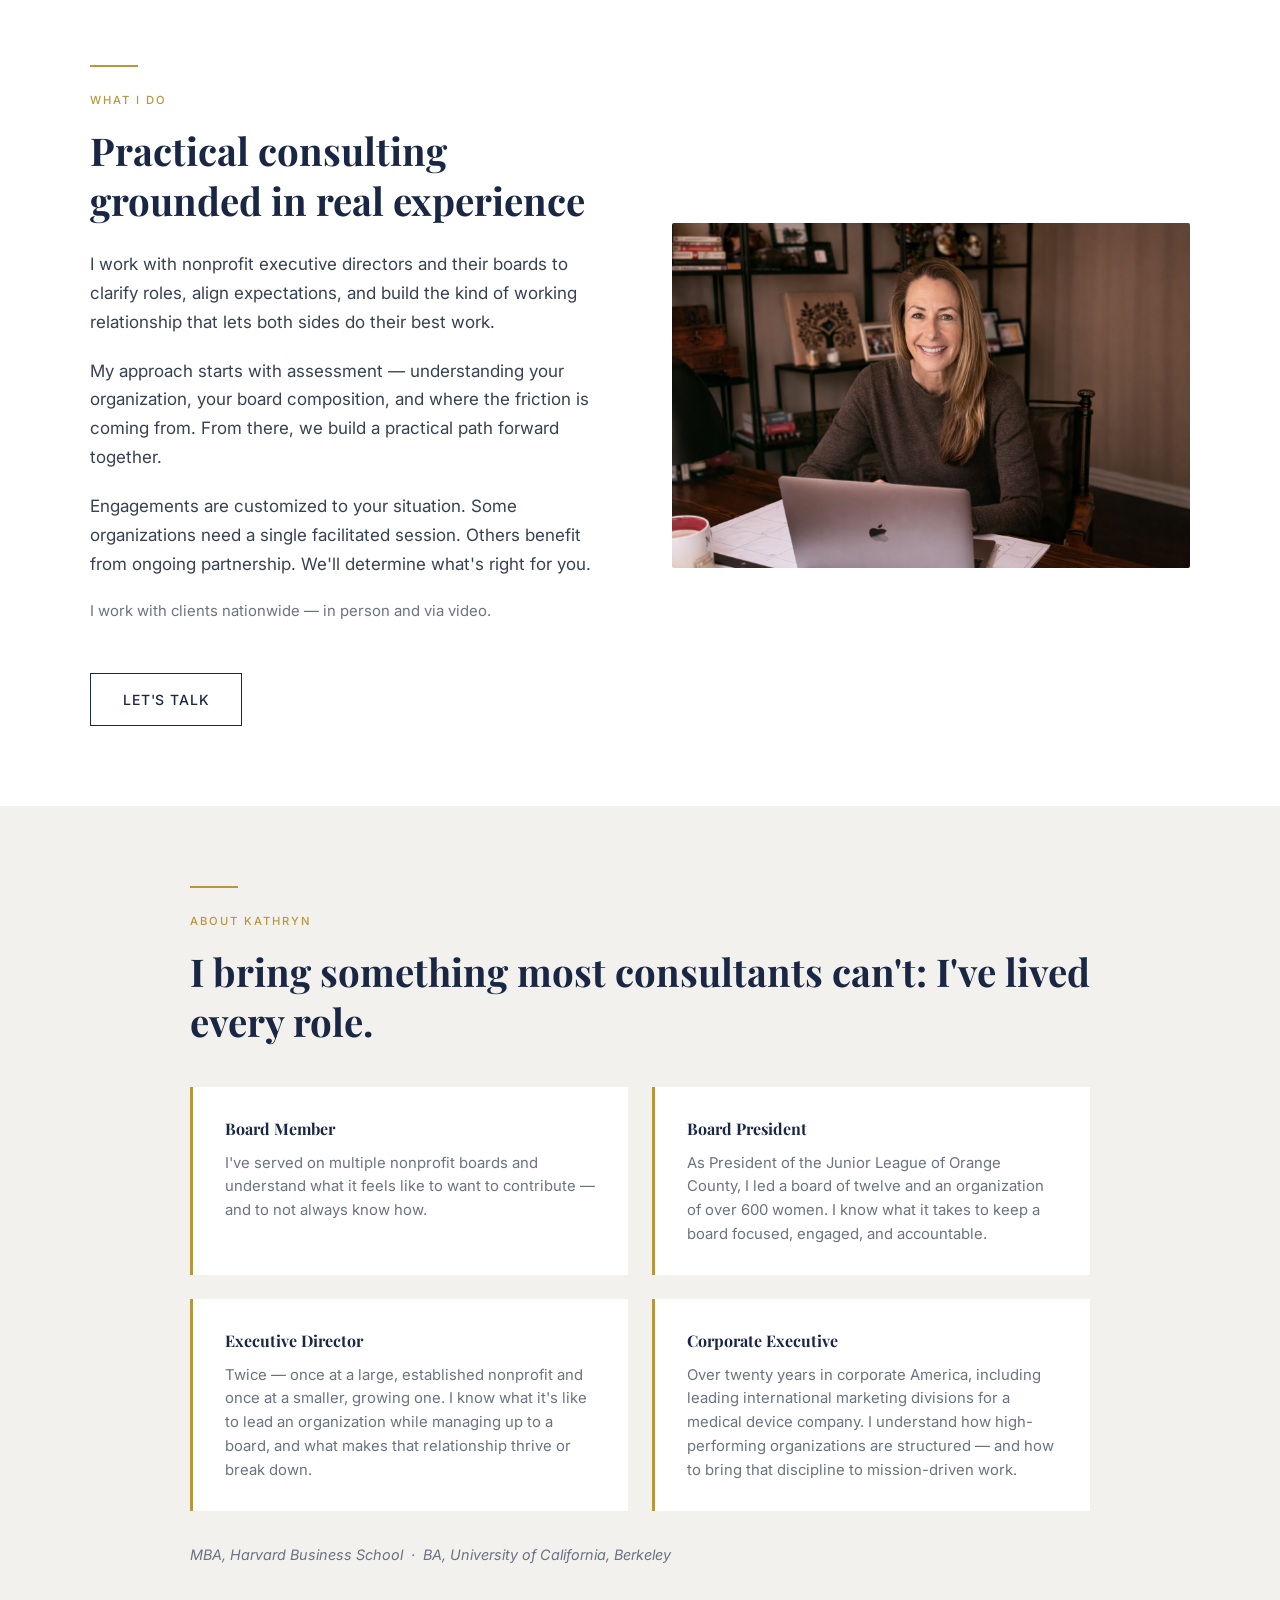
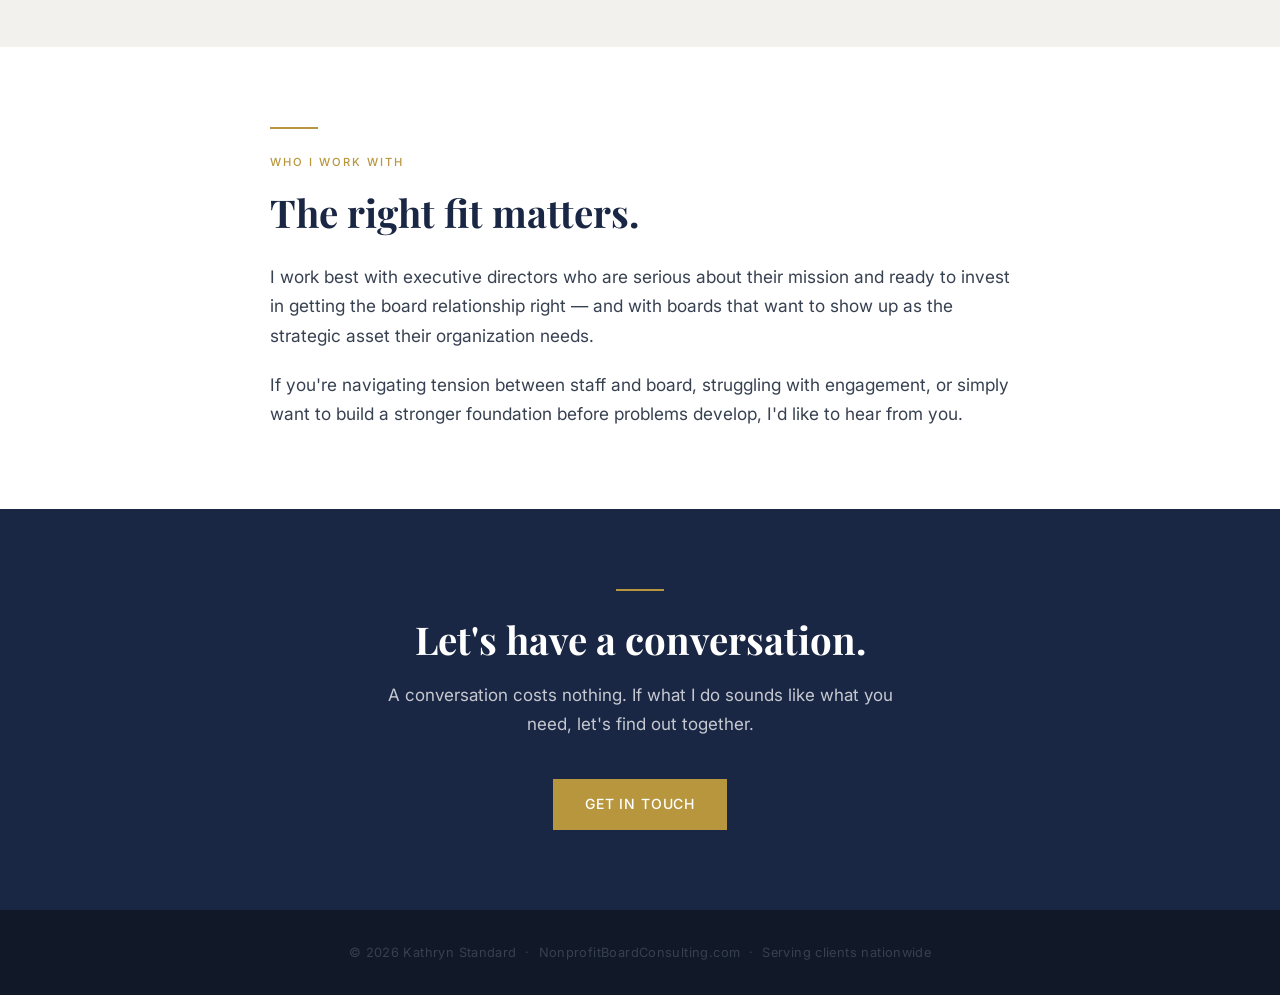
==== commit 853e69cf: "Enhance index.html with SEO and styling updates Updated the title and meta description for SEO, adde" ====
--- a/index.html
+++ b/index.html
@@ -1,283 +1,399 @@
+
 <!DOCTYPE html>
 <html lang="en">
 <head>
   <meta charset="UTF-8" />
   <meta name="viewport" content="width=device-width, initial-scale=1.0" />
-
-  <title>Nonprofit Board Consulting | Governance & Board Development</title>
-
-  <meta
-    name="description"
-    content="Helping nonprofit organizations improve governance, board effectiveness, leadership structure, meeting management, and board development."
-  />
-
-  <link rel="stylesheet" href="styles.css" />
+  <title>Kathryn Standard | Nonprofit Board Consulting</title>
+  <meta name="description" content="Kathryn Standard helps nonprofit executive directors and their boards clarify roles, align expectations, and build the working relationship that lets both sides do their best work." />
+  <link rel="preconnect" href="https://fonts.googleapis.com" />
+  <link rel="preconnect" href="https://fonts.gstatic.com" crossorigin />
+  <link href="https://fonts.googleapis.com/css2?family=Playfair+Display:wght@400;600&family=Inter:wght@300;400;500&display=swap" rel="stylesheet" />
+  <style>
+    *, *::before, *::after { box-sizing: border-box; margin: 0; padding: 0; }
+
+    :root {
+      --navy: #1a2744;
+      --gold: #b8963e;
+      --warm-white: #faf8f5;
+      --mid-gray: #6b7280;
+      --light-gray: #f3f1ee;
+      --text: #1f2937;
+    }
+
+    html { scroll-behavior: smooth; }
+
+    body {
+      font-family: 'Inter', sans-serif;
+      color: var(--text);
+      background: #fff;
+      font-size: 17px;
+      line-height: 1.7;
+    }
+
+    /* NAV */
+    nav {
+      position: fixed;
+      top: 0; left: 0; right: 0;
+      z-index: 100;
+      background: rgba(255,255,255,0.97);
+      border-bottom: 1px solid #e5e3df;
+      padding: 0 2rem;
+      height: 64px;
+      display: flex;
+      align-items: center;
+      justify-content: space-between;
+    }
+    .nav-name {
+      font-family: 'Playfair Display', serif;
+      font-size: 1.1rem;
+      color: var(--navy);
+      letter-spacing: 0.01em;
+    }
+    .nav-links {
+      display: flex;
+      gap: 2rem;
+      list-style: none;
+    }
+    .nav-links a {
+      text-decoration: none;
+      color: var(--mid-gray);
+      font-size: 0.875rem;
+      font-weight: 500;
+      letter-spacing: 0.04em;
+      text-transform: uppercase;
+      transition: color 0.2s;
+    }
+    .nav-links a:hover { color: var(--navy); }
+
+    /* HERO */
+    .hero {
+      margin-top: 64px;
+      min-height: calc(100vh - 64px);
+      display: grid;
+      grid-template-columns: 1fr 1fr;
+      align-items: stretch;
+    }
+    .hero-text {
+      background: var(--navy);
+      color: #fff;
+      display: flex;
+      flex-direction: column;
+      justify-content: center;
+      padding: 5rem 4rem 5rem 5rem;
+    }
+    .hero-eyebrow {
+      font-size: 0.75rem;
+      letter-spacing: 0.15em;
+      text-transform: uppercase;
+      color: var(--gold);
+      margin-bottom: 1.5rem;
+      font-weight: 500;
+    }
+    .hero-headline {
+      font-family: 'Playfair Display', serif;
+      font-size: clamp(2rem, 3.5vw, 3rem);
+      line-height: 1.25;
+      color: #fff;
+      margin-bottom: 1.75rem;
+    }
+    .hero-headline em {
+      font-style: italic;
+      color: #d4b87a;
+    }
+    .hero-sub {
+      font-size: 1.05rem;
+      color: rgba(255,255,255,0.75);
+      line-height: 1.7;
+      max-width: 440px;
+      margin-bottom: 2.5rem;
+    }
+    .btn {
+      display: inline-block;
+      padding: 0.85rem 2rem;
+      background: var(--gold);
+      color: #fff;
+      text-decoration: none;
+      font-size: 0.875rem;
+      font-weight: 500;
+      letter-spacing: 0.06em;
+      text-transform: uppercase;
+      transition: background 0.2s, transform 0.15s;
+      align-self: flex-start;
+    }
+    .btn:hover { background: #9e7c2e; transform: translateY(-1px); }
+    .btn-outline {
+      background: transparent;
+      border: 1.5px solid var(--gold);
+      color: var(--gold);
+    }
+    .btn-outline:hover { background: var(--gold); color: #fff; }
+
+    .hero-photo {
+      position: relative;
+      overflow: hidden;
+    }
+    .hero-photo img {
+      width: 100%;
+      height: 100%;
+      object-fit: cover;
+      object-position: center top;
+      display: block;
+    }
+
+    /* SECTION SHARED */
+    section { padding: 5rem 2rem; }
+    .container { max-width: 900px; margin: 0 auto; }
+    .container-wide { max-width: 1100px; margin: 0 auto; }
+    .section-label {
+      font-size: 0.7rem;
+      letter-spacing: 0.18em;
+      text-transform: uppercase;
+      color: var(--gold);
+      font-weight: 500;
+      margin-bottom: 1rem;
+    }
+    h2 {
+      font-family: 'Playfair Display', serif;
+      font-size: clamp(1.6rem, 3vw, 2.4rem);
+      color: var(--navy);
+      line-height: 1.3;
+      margin-bottom: 1.5rem;
+    }
+    p { margin-bottom: 1.25rem; color: #374151; }
+    p:last-child { margin-bottom: 0; }
+
+    /* THE CHALLENGE */
+    .challenge { background: var(--warm-white); }
+    .challenge .container { max-width: 740px; }
+    .challenge p { font-size: 1.08rem; }
+
+    /* WHAT I DO — two column */
+    .what-i-do { background: #fff; }
+    .two-col {
+      display: grid;
+      grid-template-columns: 1fr 1fr;
+      gap: 4rem;
+      align-items: center;
+    }
+    .two-col img {
+      width: 100%;
+      border-radius: 2px;
+      display: block;
+    }
+
+    /* WHY ME — credential cards */
+    .why-me { background: var(--light-gray); }
+    .credentials {
+      display: grid;
+      grid-template-columns: 1fr 1fr;
+      gap: 1.5rem;
+      margin-top: 2.5rem;
+    }
+    .credential-card {
+      background: #fff;
+      padding: 1.75rem 2rem;
+      border-left: 3px solid var(--gold);
+    }
+    .credential-card h3 {
+      font-family: 'Playfair Display', serif;
+      font-size: 1rem;
+      color: var(--navy);
+      margin-bottom: 0.6rem;
+    }
+    .credential-card p {
+      font-size: 0.93rem;
+      color: var(--mid-gray);
+      margin: 0;
+      line-height: 1.6;
+    }
+    .education-note {
+      margin-top: 2rem;
+      font-size: 0.9rem;
+      color: var(--mid-gray);
+      font-style: italic;
+    }
+
+    /* WHO I WORK WITH */
+    .who { background: #fff; }
+    .who .container { max-width: 740px; }
+    .who p { font-size: 1.08rem; }
+
+    /* CTA */
+    .cta-section {
+      background: var(--navy);
+      color: #fff;
+      text-align: center;
+      padding: 5rem 2rem;
+    }
+    .cta-section h2 { color: #fff; margin-bottom: 1rem; }
+    .cta-section p { color: rgba(255,255,255,0.75); max-width: 520px; margin: 0 auto 2.5rem; }
+
+    /* FOOTER */
+    footer {
+      background: #111827;
+      color: rgba(255,255,255,0.45);
+      text-align: center;
+      padding: 2rem;
+      font-size: 0.8rem;
+      letter-spacing: 0.03em;
+    }
+
+    /* DIVIDER */
+    .gold-rule {
+      width: 48px;
+      height: 2px;
+      background: var(--gold);
+      margin-bottom: 1.5rem;
+    }
+
+    /* RESPONSIVE */
+    @media (max-width: 768px) {
+      .hero { grid-template-columns: 1fr; min-height: auto; }
+      .hero-photo { height: 55vw; min-height: 280px; }
+      .hero-text { padding: 3rem 1.75rem; }
+      .two-col { grid-template-columns: 1fr; gap: 2rem; }
+      .two-col img { max-height: 320px; object-fit: cover; }
+      .credentials { grid-template-columns: 1fr; }
+      .nav-links { display: none; }
+    }
+  </style>
 </head>
-
 <body>
 
+  <!-- NAV -->
+  <nav>
+    <span class="nav-name">Kathryn Standard</span>
+    <ul class="nav-links">
+      <li><a href="#what-i-do">What I Do</a></li>
+      <li><a href="#why-me">About</a></li>
+      <li><a href="#contact">Contact</a></li>
+    </ul>
+  </nav>
+
   <!-- HERO -->
-
-  <section class="hero">
-    <div class="overlay"></div>
-
-    <div class="hero-content">
-      <h1>
-        Stronger Nonprofit Boards Start With Clear Governance
+  <section class="hero" style="padding:0;">
+    <div class="hero-text">
+      <p class="hero-eyebrow">Nonprofit Board Consulting</p>
+      <h1 class="hero-headline">
+        I've led boards.<br />
+        I've reported to them.<br />
+        <em>I know what it takes<br />to make the relationship work.</em>
       </h1>
-
-      <p class="hero-text">
-        Helping nonprofit organizations improve board effectiveness,
-        leadership structure, governance practices, and meeting management.
-      </p>
-
-      <a href="#contact" class="btn">
-        Schedule a Consultation
-      </a>
-    </div>
-  </section>
-
-  <!-- PROBLEMS -->
-
-  <section class="section light">
+      <p class="hero-sub">
+        Helping nonprofit executive directors and their boards
+        clarify roles, align expectations, and build the partnership
+        that lets both sides do their best work.
+      </p>
+      <a href="#contact" class="btn">Schedule a Conversation</a>
+    </div>
+    <div class="hero-photo">
+      <img src="Professional headshot.jpg" alt="Kathryn Standard" />
+    </div>
+  </section>
+
+  <!-- THE CHALLENGE -->
+  <section class="challenge" id="challenge">
     <div class="container">
-
-      <h2>Is Your Organization Struggling With:</h2>
-
-      <div class="grid">
-
-        <div class="card">
-          <h3>Unclear Roles</h3>
+      <div class="gold-rule"></div>
+      <div class="section-label">The Challenge</div>
+      <h2>When great leaders work at cross-purposes</h2>
+      <p>
+        A nonprofit board filled with accomplished, well-intentioned leaders should be a tremendous asset. And it can be.
+      </p>
+      <p>
+        But when the roles between board and staff aren't clearly defined — when governance blurs into operations, or when board energy isn't pointed in the right direction — even the most talented people can work against each other without realizing it.
+      </p>
+      <p>
+        That's not a failure of character. It's a failure of structure. And structure can be fixed.
+      </p>
+    </div>
+  </section>
+
+  <!-- WHAT I DO -->
+  <section class="what-i-do" id="what-i-do">
+    <div class="container-wide">
+      <div class="two-col">
+        <div>
+          <div class="gold-rule"></div>
+          <div class="section-label">What I Do</div>
+          <h2>Practical consulting grounded in real experience</h2>
           <p>
-            Board members involved in day-to-day operations or uncertainty
-            between governance and management responsibilities.
+            I work with nonprofit executive directors and their boards to clarify roles, align expectations, and build the kind of working relationship that lets both sides do their best work.
           </p>
-        </div>
-
-        <div class="card">
-          <h3>Inefficient Meetings</h3>
           <p>
-            Long meetings without direction, accountability, or productive outcomes.
+            My approach starts with assessment — understanding your organization, your board composition, and where the friction is coming from. From there, we build a practical path forward together.
           </p>
-        </div>
-
-        <div class="card">
-          <h3>Board Recruitment Challenges</h3>
           <p>
-            Difficulty identifying, recruiting, and retaining engaged board members.
+            Engagements are customized to your situation. Some organizations need a single facilitated session. Others benefit from ongoing partnership. We'll determine what's right for you.
           </p>
-        </div>
-
-        <div class="card">
-          <h3>Committee Structure Issues</h3>
-          <p>
-            Committees that lack purpose, direction, or alignment with organizational goals.
+          <p style="color: var(--mid-gray); font-size:0.93rem;">
+            I work with clients nationwide — in person and via video.
           </p>
-        </div>
-
+          <br />
+          <a href="#contact" class="btn btn-outline" style="color: var(--navy); border-color: var(--navy);">Let's Talk</a>
+        </div>
+        <div>
+          <img src="desk headshot.PNG" alt="Kathryn Standard at work" />
+        </div>
       </div>
-
-      <p class="section-text">
-        Many nonprofit organizations reach a point where governance structures
-        need to evolve. We help boards and executive leadership create clearer
-        roles, healthier processes, and more effective leadership practices.
-      </p>
-
-    </div>
-  </section>
-
-  <!-- SERVICES -->
-
-  <section class="section dark">
+    </div>
+  </section>
+
+  <!-- WHY ME -->
+  <section class="why-me" id="why-me">
     <div class="container">
-
-      <h2>Consulting Services</h2>
-
-      <div class="services">
-
-        <div class="service-item">
-          <h3>Governance & Board Development</h3>
-          <p>
-            Clarifying the roles of board members, officers, committees,
-            and executive leadership.
-          </p>
-        </div>
-
-        <div class="service-item">
-          <h3>Meeting Facilitation & Efficiency</h3>
-          <p>
-            Creating structured, productive meetings with clear outcomes
-            and accountability.
-          </p>
-        </div>
-
-        <div class="service-item">
-          <h3>Board Recruitment & Structure</h3>
-          <p>
-            Helping organizations recruit and onboard effective board members.
-          </p>
-        </div>
-
-        <div class="service-item">
-          <h3>Governance Training</h3>
-          <p>
-            Training boards on fiduciary duties, governance best practices,
-            and leadership responsibilities.
-          </p>
-        </div>
-
-        <div class="service-item">
-          <h3>Strategic Board Consulting</h3>
-          <p>
-            Supporting organizations through leadership transitions,
-            restructuring, and governance challenges.
-          </p>
-        </div>
-
+      <div class="gold-rule"></div>
+      <div class="section-label">About Kathryn</div>
+      <h2>I bring something most consultants can't: I've lived every role.</h2>
+      <div class="credentials">
+        <div class="credential-card">
+          <h3>Board Member</h3>
+          <p>I've served on multiple nonprofit boards and understand what it feels like to want to contribute — and to not always know how.</p>
+        </div>
+        <div class="credential-card">
+          <h3>Board President</h3>
+          <p>As President of the Junior League of Orange County, I led a board of twelve and an organization of over 600 women. I know what it takes to keep a board focused, engaged, and accountable.</p>
+        </div>
+        <div class="credential-card">
+          <h3>Executive Director</h3>
+          <p>Twice — once at a large, established nonprofit and once at a smaller, growing one. I know what it's like to lead an organization while managing up to a board, and what makes that relationship thrive or break down.</p>
+        </div>
+        <div class="credential-card">
+          <h3>Corporate Executive</h3>
+          <p>Over twenty years in corporate America, including leading international marketing divisions for a medical device company. I understand how high-performing organizations are structured — and how to bring that discipline to mission-driven work.</p>
+        </div>
       </div>
-
-    </div>
-  </section>
-
-  <!-- ABOUT -->
-
-  <section class="section light">
-    <div class="container narrow">
-
-    <h2>Experienced Nonprofit Leadership & Governance Expertise</h2>
-  <img
-  src="KSeeboldHeadshot.PNG"
-  alt="Kathryn Nonprofit Board Consultant"
-  class="headshot"
-/>
-
- <p class="section-text">
-  Kathryn brings more than 25 years of leadership experience across
-  nonprofit organizations and executive management, including expertise
-  in board governance, organizational leadership, board development,
-  fundraising, committee leadership, and strategic planning.
-</p>
-
-    <div class="services">
-
-      <div class="service-item">
-        <h3>Executive Leadership</h3>
-
-        <p>
-          • CEO, CASA of Orange County, California<br>
-          • Executive Director, Family Advocates of Boise, Idaho
-        </p>
-      </div>
-
-      <div class="service-item">
-        <h3>Board & Governance Experience</h3>
-
-        <p>
-          Extensive nonprofit board leadership experience including
-          board president roles, governance leadership, training,
-          committee development, fundraising leadership, and strategic planning.
-        </p>
-      </div>
-
-      <div class="service-item">
-        <h3>Organizations Served</h3>
-
-        <p>
-          Leadership and board service with organizations including
-          CASA, Orangewood Children’s Foundation, Junior League,
-          Boys & Girls Club, The Teen Project, Orange County Symphony,
-          and multiple nonprofit and community organizations.
-        </p>
-      </div>
-
-      <div class="service-item">
-  <h3>Education & Recognition</h3>
-
-  <p>
-    • MBA, Harvard Business School<br>
-    • BA, University of California, Berkeley<br>
-    • Leadership Boise Distinguished Alumnus Nominee<br>
-    • Orange County Business Journal Business Woman of the Year Finalist<br>
-    • Modern Luxury Altruist of the Year<br>
-    • Kathryn Raulston Award for Community Philanthropy
-  </p>
-</div>
-    </div>
-
-  </div>
-</section>
-
-  <!-- CONTACT -->
-
-  <section id="contact" class="section contact-section">
-    <div class="container narrow">
-
-      <h2>Schedule a Consultation</h2>
-
-      <p class="section-text">
-        Reach out to discuss your organization’s governance goals and leadership needs.
-      </p>
-
-      <form
-        action="https://formspree.io/f/xkoejpne"
-        method="POST"
-        class="contact-form"
-      >
-
-        <input
-          type="text"
-          name="name"
-          placeholder="Full Name"
-          required
-        />
-
-        <input
-          type="text"
-          name="organization"
-          placeholder="Organization Name"
-          required
-        />
-
-        <input
-          type="email"
-          name="email"
-          placeholder="Email Address"
-          required
-        />
-
-        <input
-          type="tel"
-          name="phone"
-          placeholder="Phone Number"
-        />
-
-        <textarea
-          name="message"
-          placeholder="How can we help?"
-          rows="6"
-          required
-        ></textarea>
-        
-<input
-  type="hidden"
-  name="_next"
-  value="https://nonprofitboardconsulting.com/thank-you.html"
-/>
-        <button type="submit" class="btn">
-          Submit Request
-        </button>
-
-      </form>
-
-    </div>
+      <p class="education-note">MBA, Harvard Business School &nbsp;·&nbsp; BA, University of California, Berkeley</p>
+    </div>
+  </section>
+
+  <!-- WHO I WORK WITH -->
+  <section class="who" id="who">
+    <div class="who container">
+      <div class="gold-rule"></div>
+      <div class="section-label">Who I Work With</div>
+      <h2>The right fit matters.</h2>
+      <p>
+        I work best with executive directors who are serious about their mission and ready to invest in getting the board relationship right — and with boards that want to show up as the strategic asset their organization needs.
+      </p>
+      <p>
+        If you're navigating tension between staff and board, struggling with engagement, or simply want to build a stronger foundation before problems develop, I'd like to hear from you.
+      </p>
+    </div>
+  </section>
+
+  <!-- CTA -->
+  <section class="cta-section" id="contact">
+    <div class="gold-rule" style="margin: 0 auto 1.5rem;"></div>
+    <h2>Let's have a conversation.</h2>
+    <p>A conversation costs nothing. If what I do sounds like what you need, let's find out together.</p>
+    <a href="mailto:kathryn@nonprofitboardconsulting.com" class="btn">Get in Touch</a>
   </section>
 
   <!-- FOOTER -->
-
-  <footer class="footer">
-    <p>
-      © 2026 Nonprofit Board Consulting. All Rights Reserved.
-    </p>
+  <footer>
+    <p>© 2026 Kathryn Standard &nbsp;·&nbsp; NonprofitBoardConsulting.com &nbsp;·&nbsp; Serving clients nationwide</p>
   </footer>
 
 </body>
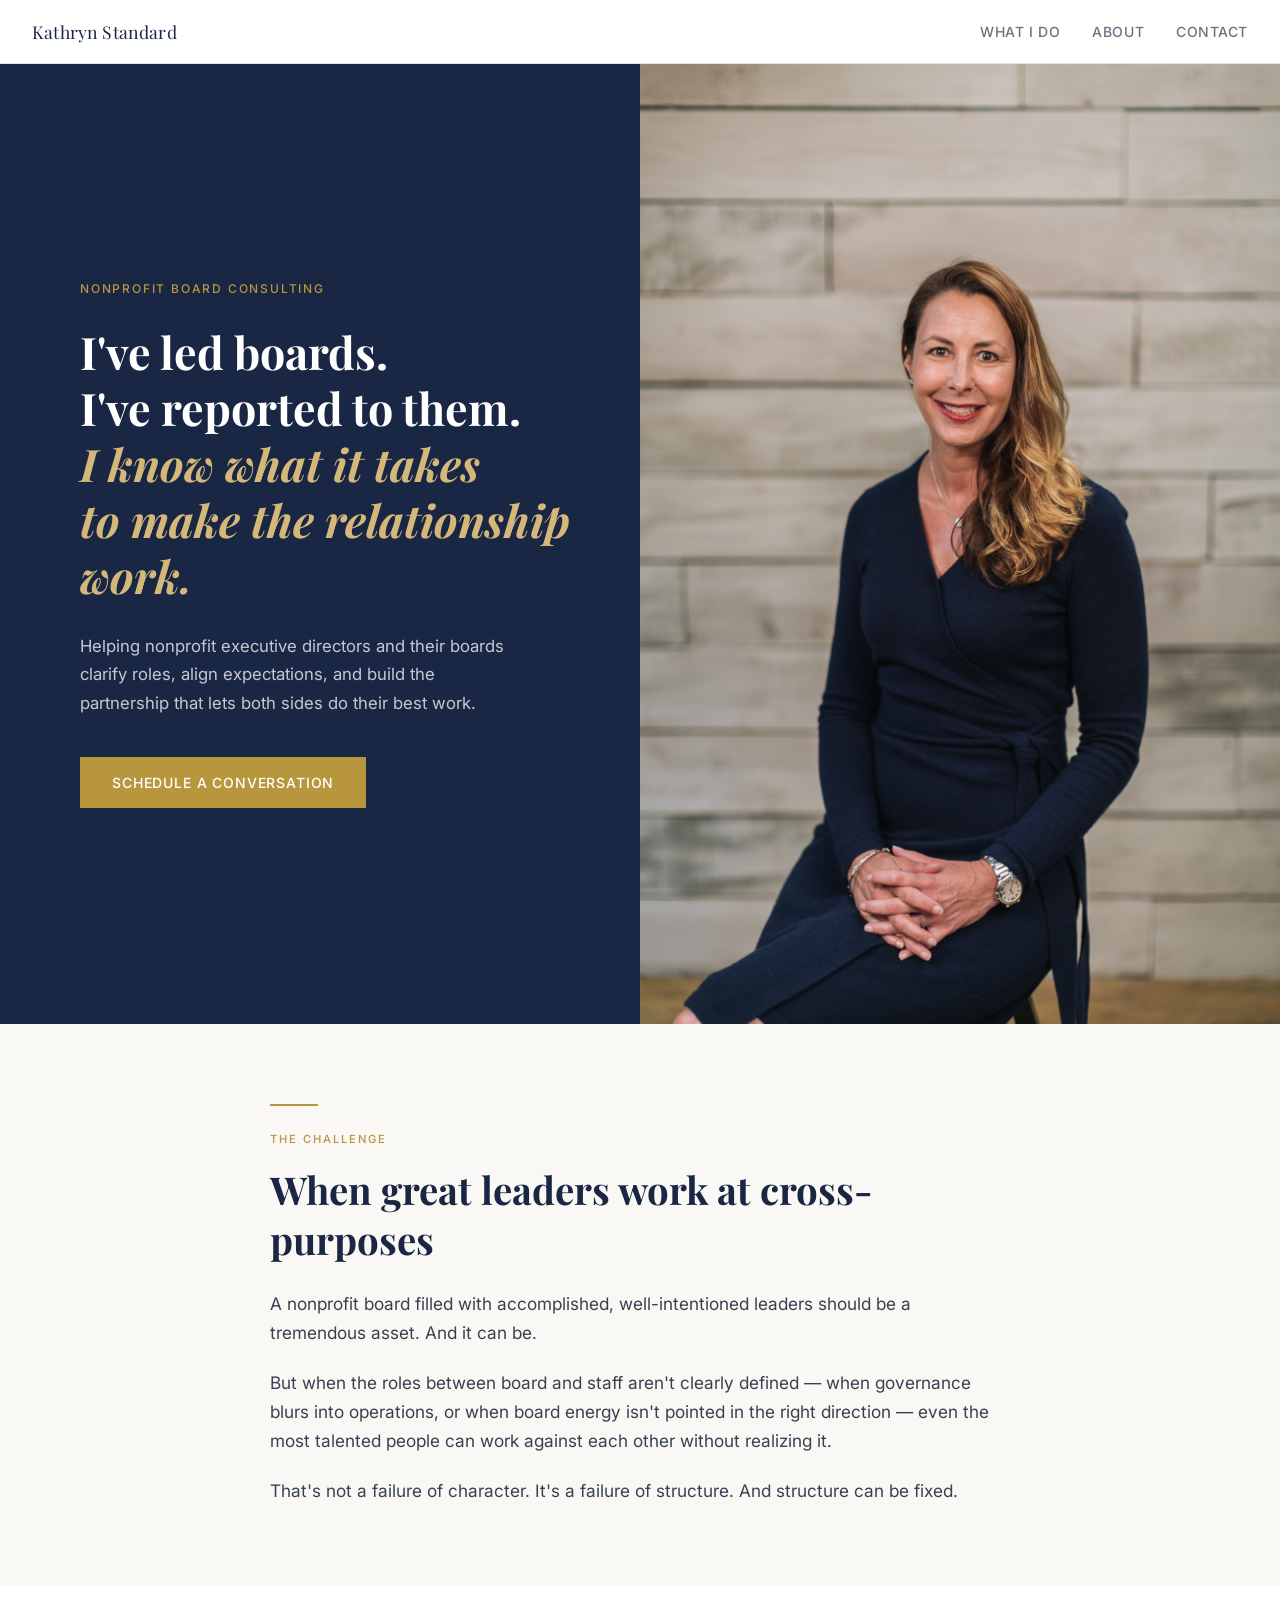
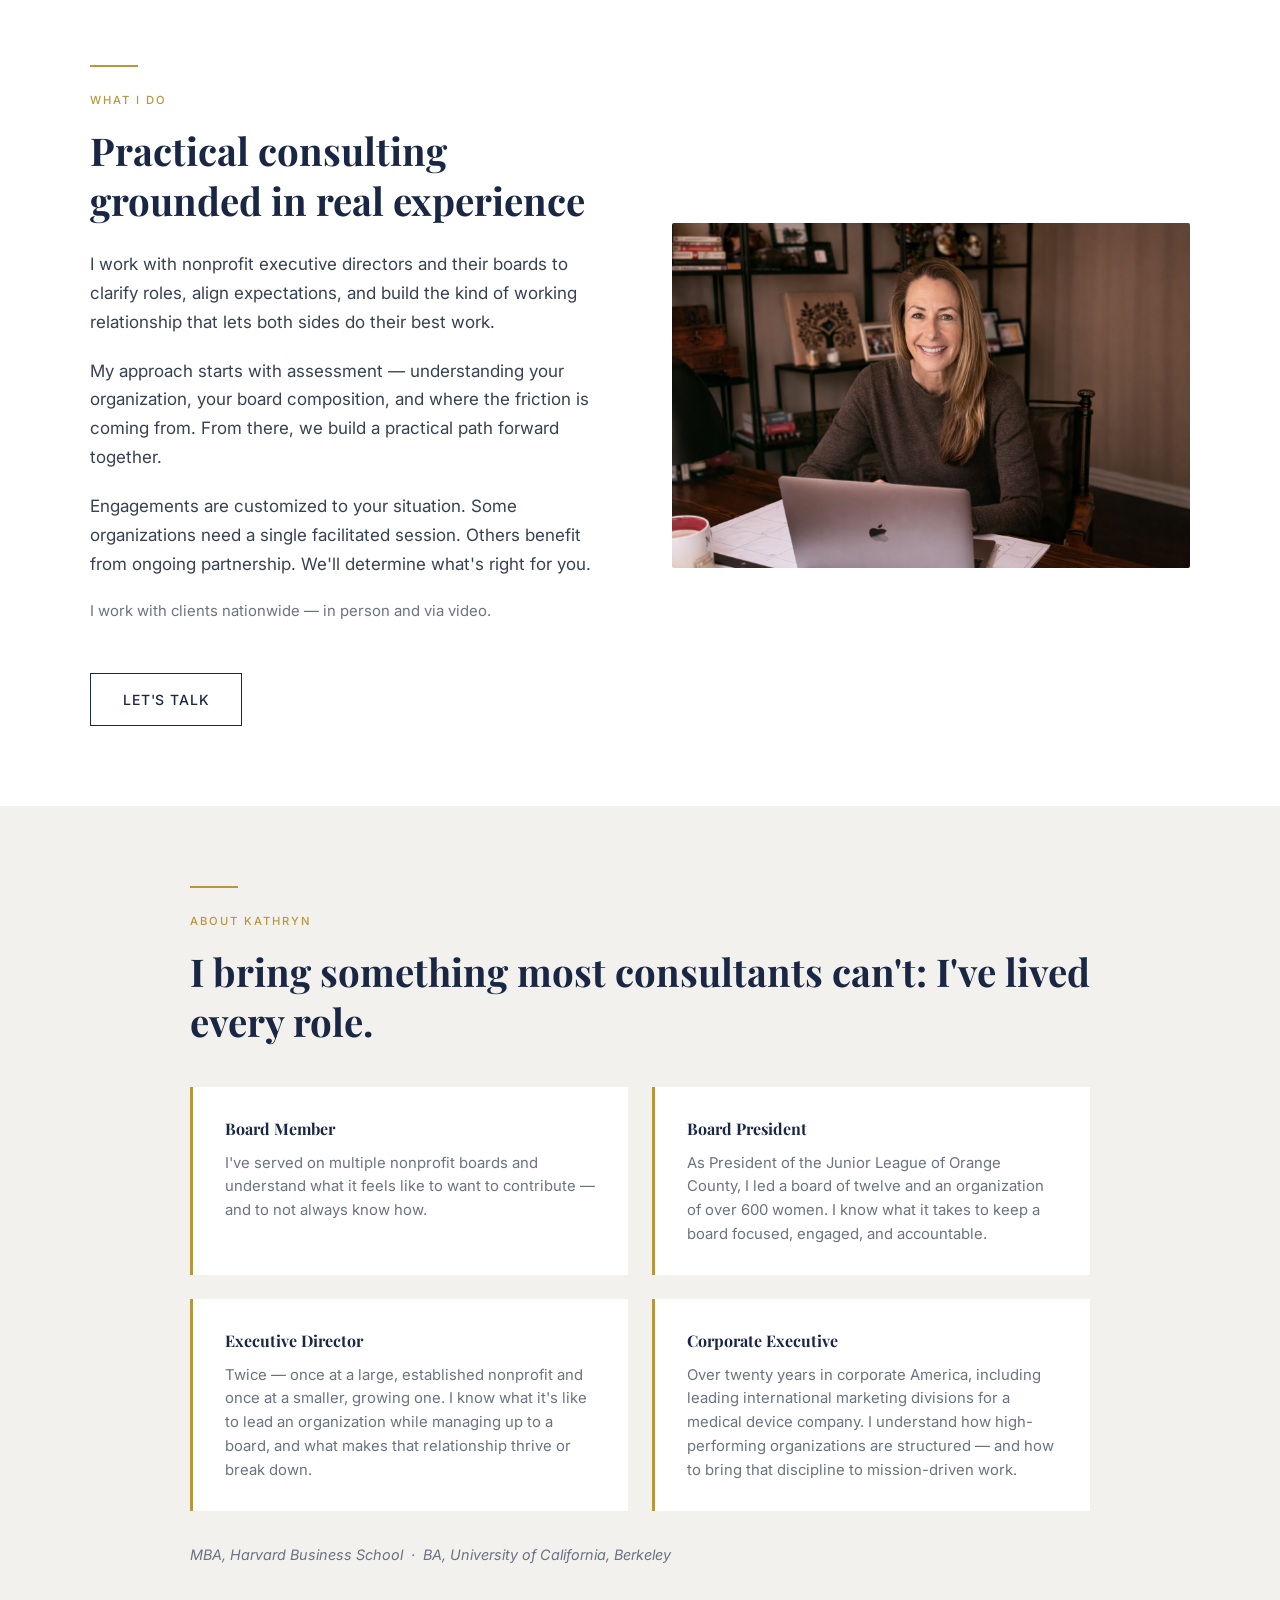
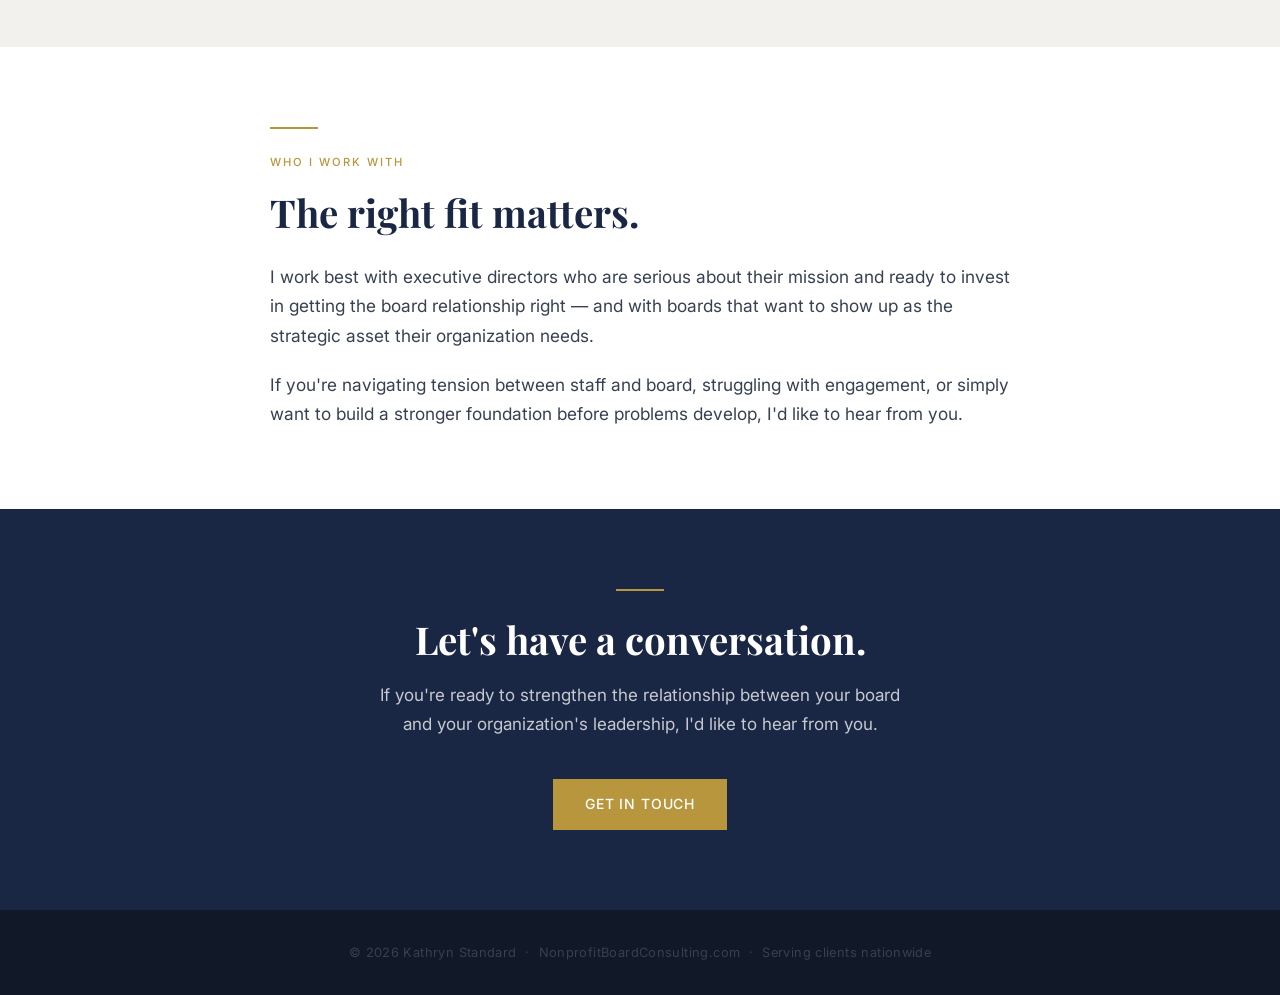
==== commit b8423ca8: "Update CTA section text in index.html" ====
--- a/index.html
+++ b/index.html
@@ -387,7 +387,7 @@
   <section class="cta-section" id="contact">
     <div class="gold-rule" style="margin: 0 auto 1.5rem;"></div>
     <h2>Let's have a conversation.</h2>
-    <p>A conversation costs nothing. If what I do sounds like what you need, let's find out together.</p>
+    <p>If you're ready to strengthen the relationship between your board and your organization's leadership, I'd like to hear from you.</p>
     <a href="mailto:kathryn@nonprofitboardconsulting.com" class="btn">Get in Touch</a>
   </section>
 
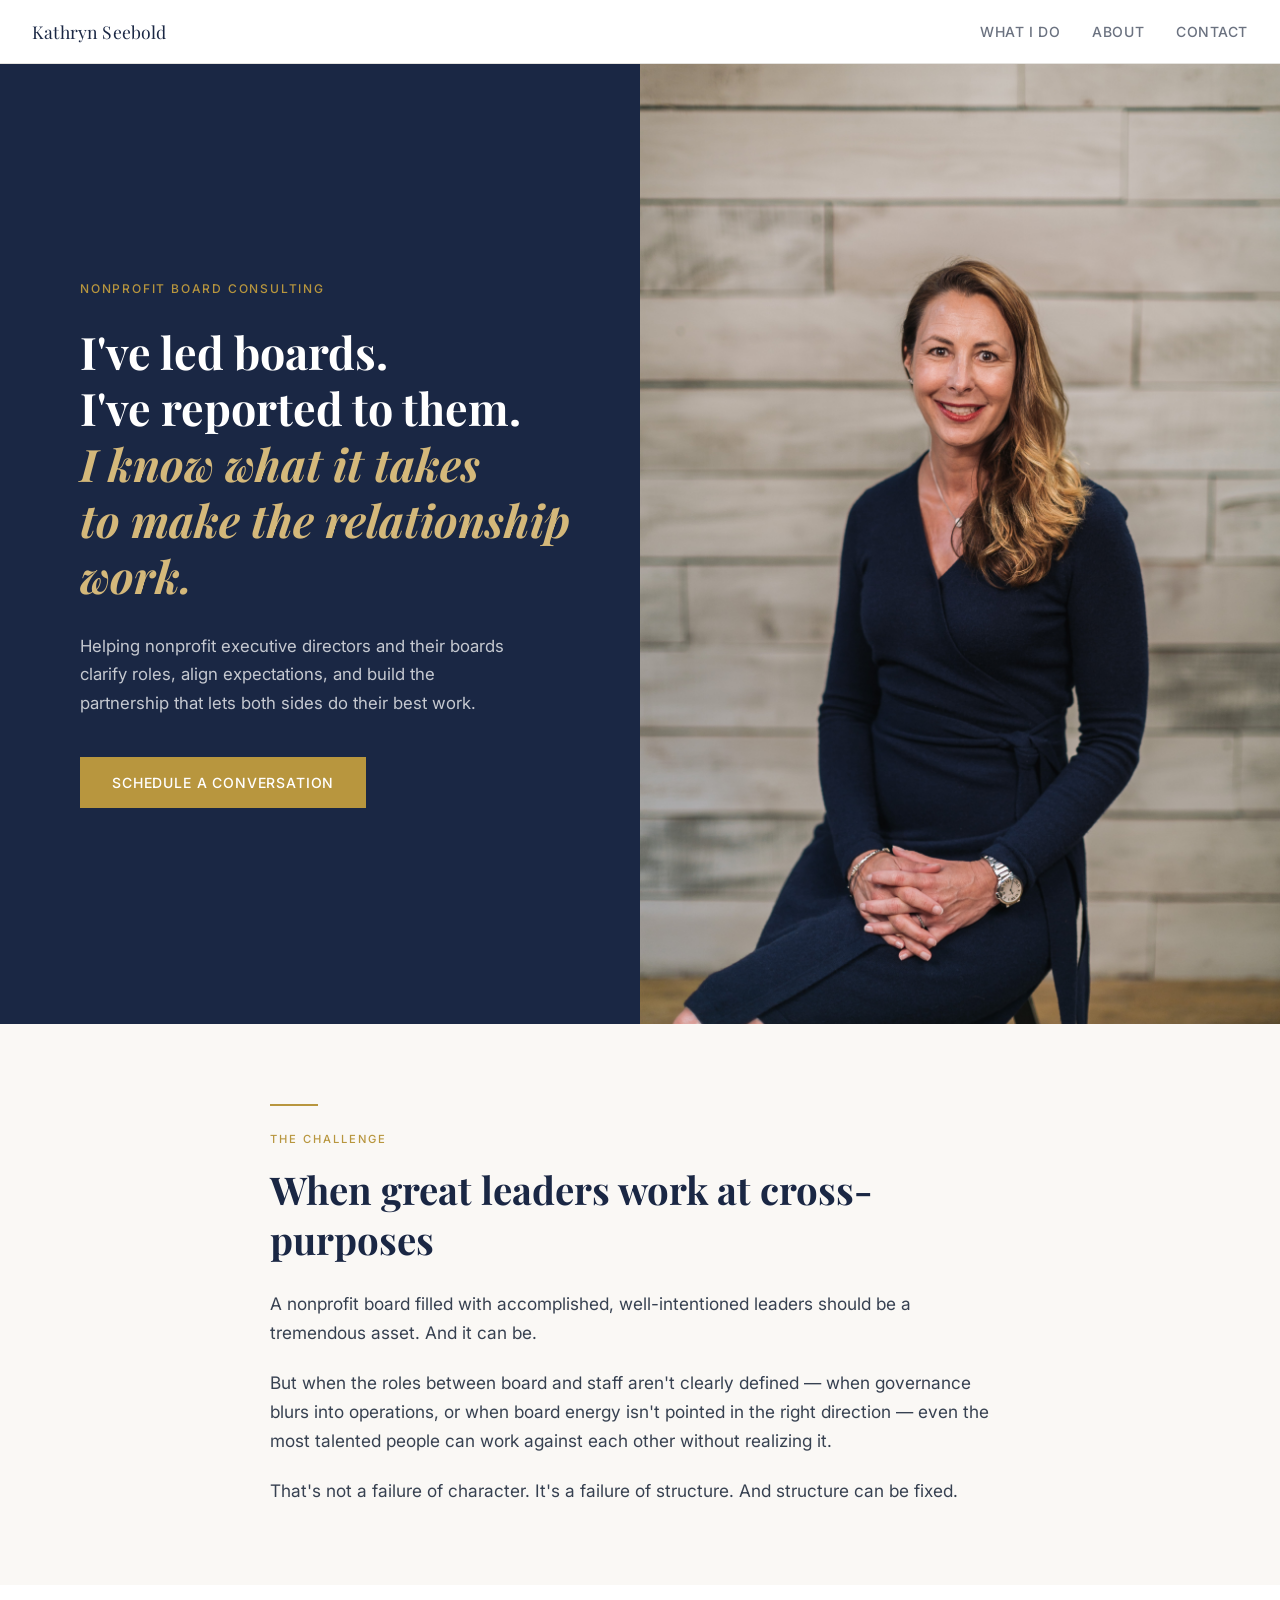
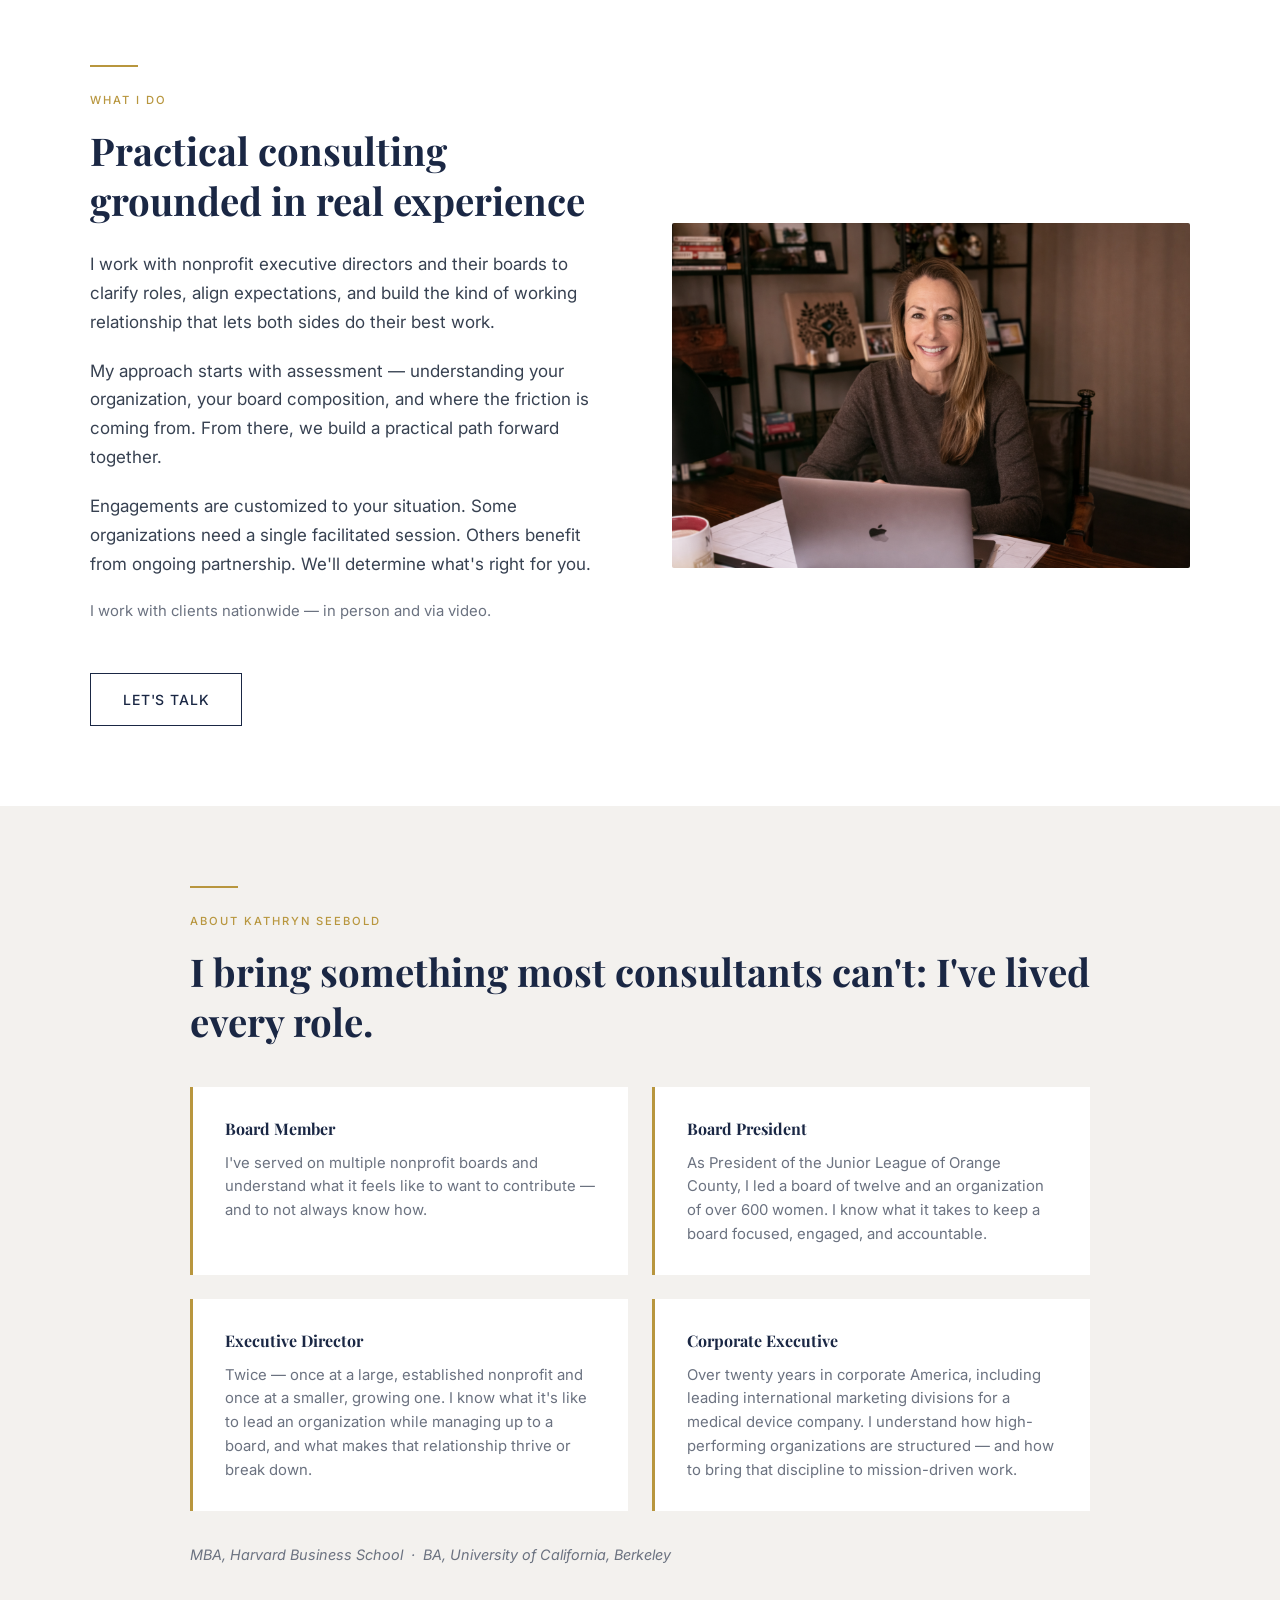
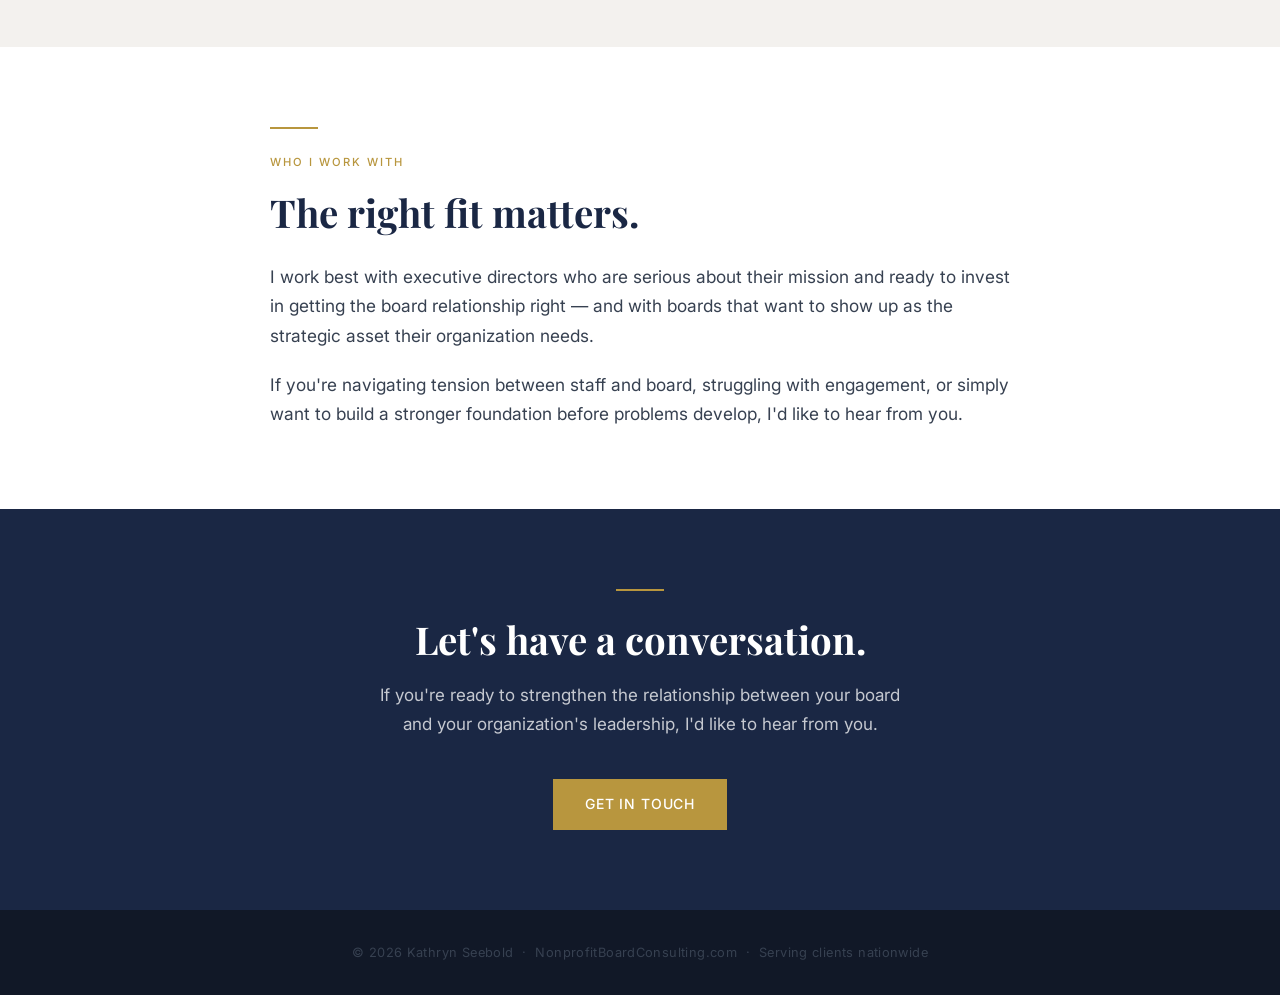
==== commit 6c9d7428: "Update name from Kathryn Standard to Kathryn Seebold" ====
--- a/index.html
+++ b/index.html
@@ -4,8 +4,8 @@
 <head>
   <meta charset="UTF-8" />
   <meta name="viewport" content="width=device-width, initial-scale=1.0" />
-  <title>Kathryn Standard | Nonprofit Board Consulting</title>
-  <meta name="description" content="Kathryn Standard helps nonprofit executive directors and their boards clarify roles, align expectations, and build the working relationship that lets both sides do their best work." />
+  <title>Kathryn Seebold | Nonprofit Board Consulting</title>
+  <meta name="description" content="Kathryn Seebold helps nonprofit executive directors and their boards clarify roles, align expectations, and build the working relationship that lets both sides do their best work." />
   <link rel="preconnect" href="https://fonts.googleapis.com" />
   <link rel="preconnect" href="https://fonts.gstatic.com" crossorigin />
   <link href="https://fonts.googleapis.com/css2?family=Playfair+Display:wght@400;600&family=Inter:wght@300;400;500&display=swap" rel="stylesheet" />
@@ -263,7 +263,7 @@
 
   <!-- NAV -->
   <nav>
-    <span class="nav-name">Kathryn Standard</span>
+    <span class="nav-name">Kathryn Seebold</span>
     <ul class="nav-links">
       <li><a href="#what-i-do">What I Do</a></li>
       <li><a href="#why-me">About</a></li>
@@ -288,7 +288,7 @@
       <a href="#contact" class="btn">Schedule a Conversation</a>
     </div>
     <div class="hero-photo">
-      <img src="Professional headshot.jpg" alt="Kathryn Standard" />
+      <img src="Professional headshot.jpg" alt="Kathryn Seebold" />
     </div>
   </section>
 
@@ -334,7 +334,7 @@
           <a href="#contact" class="btn btn-outline" style="color: var(--navy); border-color: var(--navy);">Let's Talk</a>
         </div>
         <div>
-          <img src="desk headshot.PNG" alt="Kathryn Standard at work" />
+          <img src="desk headshot.PNG" alt="Kathryn Seebold at work" />
         </div>
       </div>
     </div>
@@ -344,7 +344,7 @@
   <section class="why-me" id="why-me">
     <div class="container">
       <div class="gold-rule"></div>
-      <div class="section-label">About Kathryn</div>
+      <div class="section-label">About Kathryn Seebold</div>
       <h2>I bring something most consultants can't: I've lived every role.</h2>
       <div class="credentials">
         <div class="credential-card">
@@ -393,7 +393,7 @@
 
   <!-- FOOTER -->
   <footer>
-    <p>© 2026 Kathryn Standard &nbsp;·&nbsp; NonprofitBoardConsulting.com &nbsp;·&nbsp; Serving clients nationwide</p>
+    <p>© 2026 Kathryn Seebold &nbsp;·&nbsp; NonprofitBoardConsulting.com &nbsp;·&nbsp; Serving clients nationwide</p>
   </footer>
 
 </body>
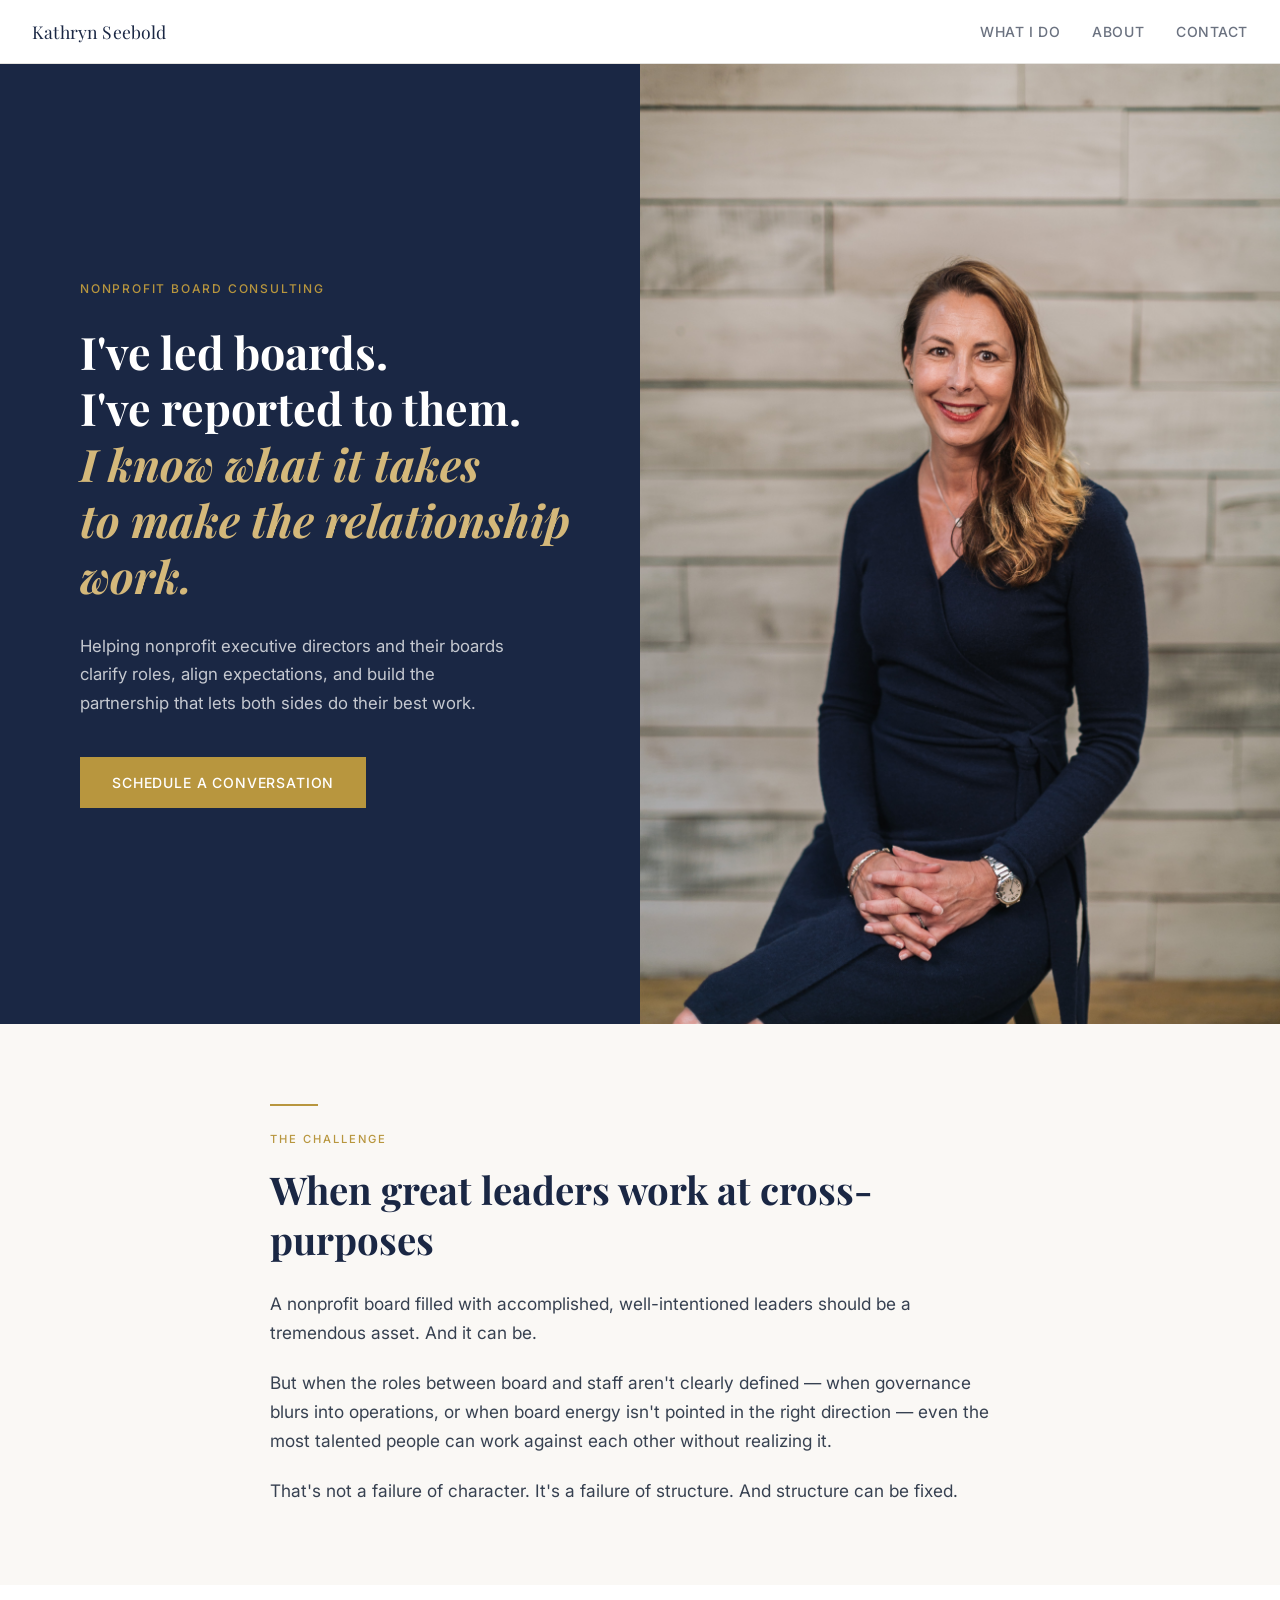
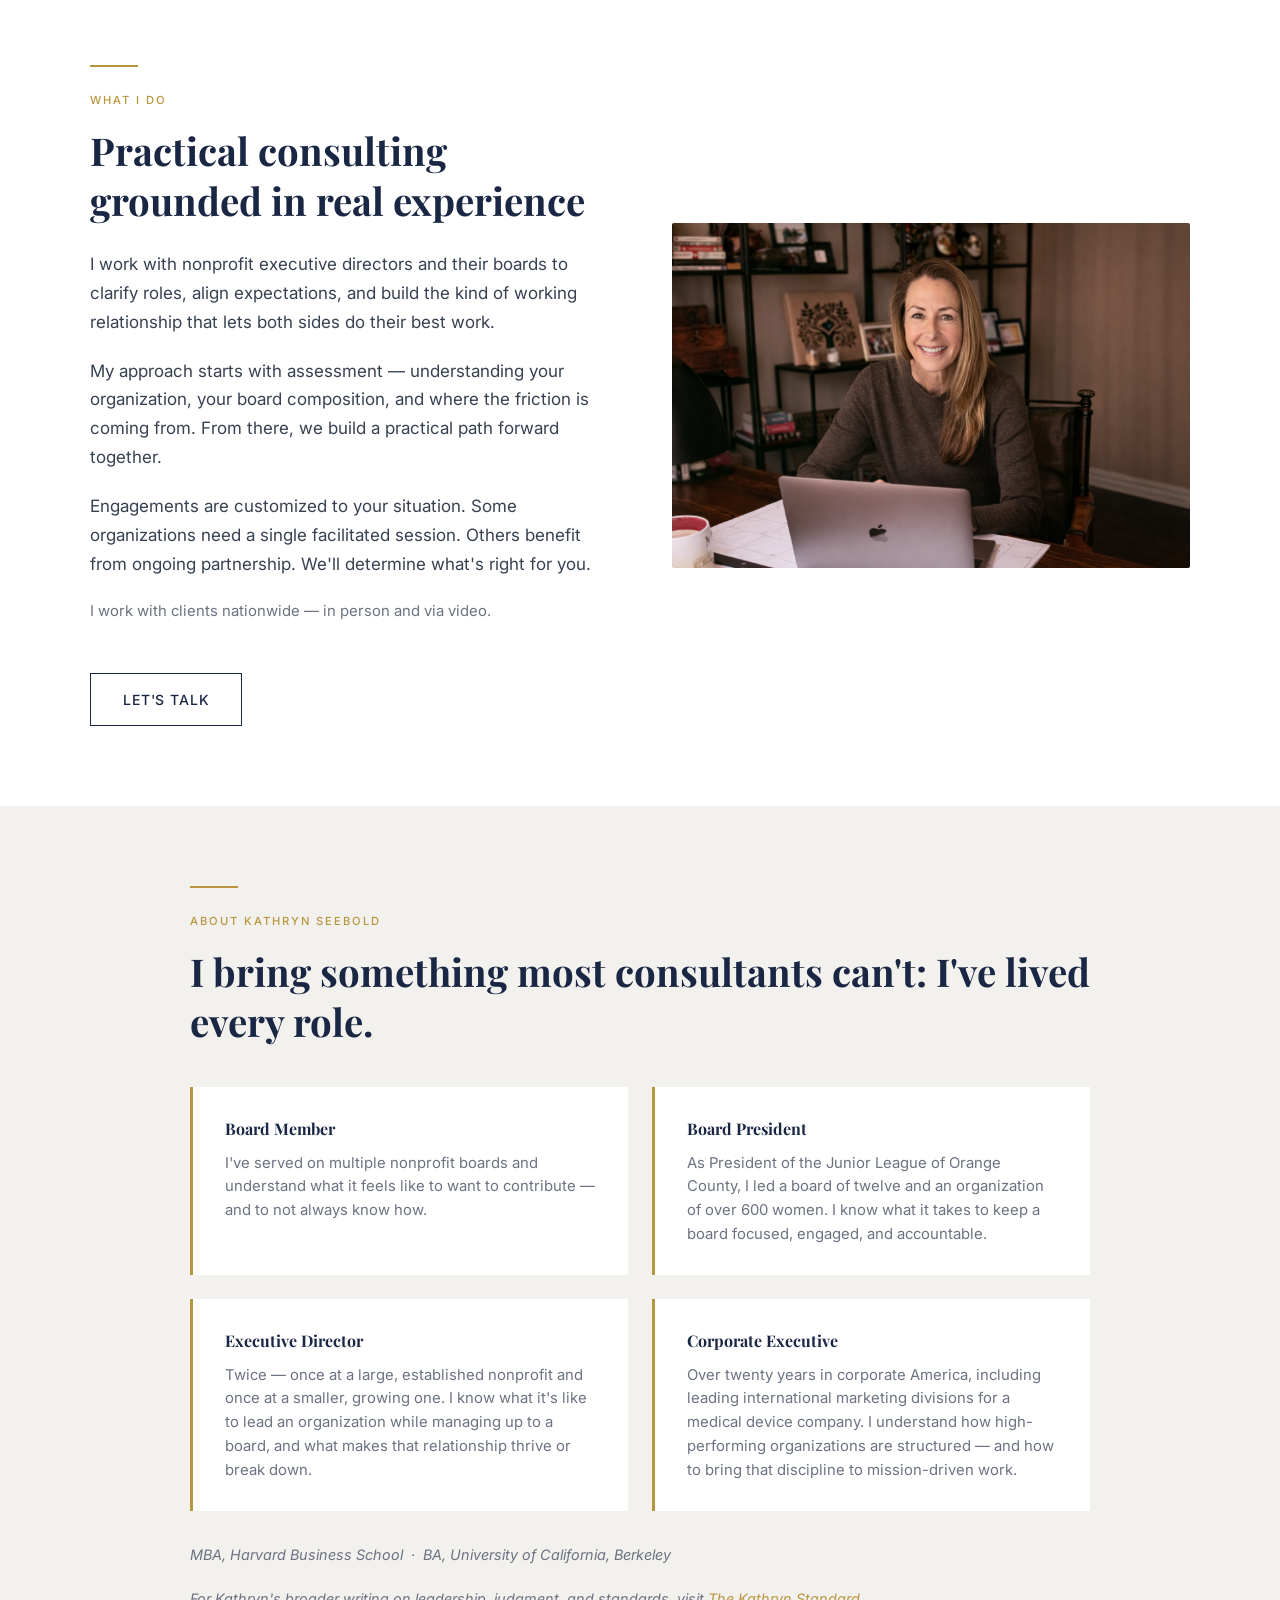
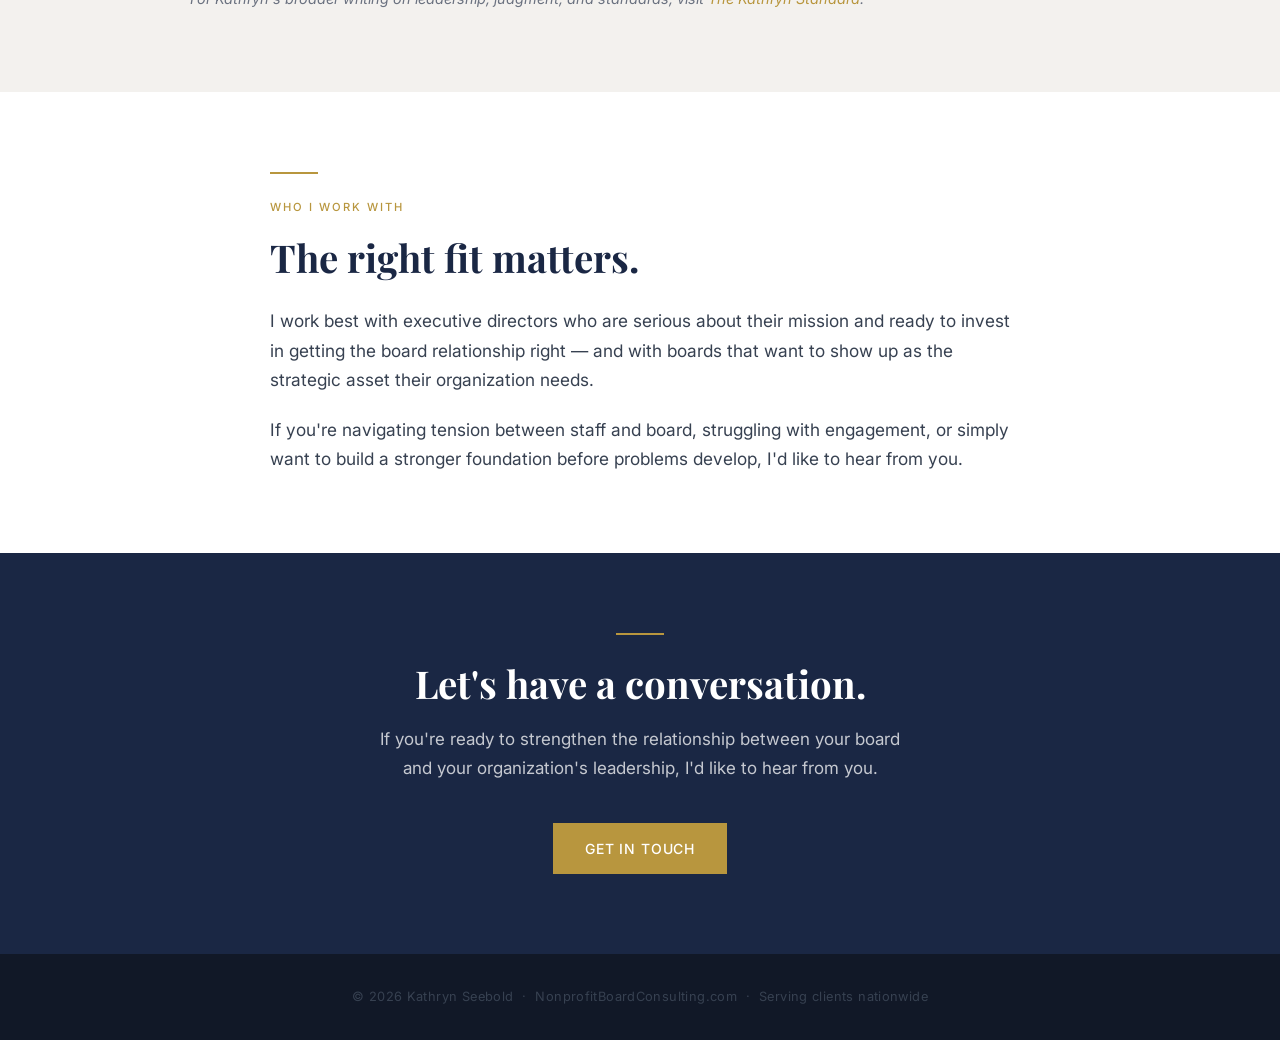
==== commit bb20dd45: "Add link to Kathryn's broader writing Added a note about Kathryn's writing on leadership." ====
--- a/index.html
+++ b/index.html
@@ -365,6 +365,7 @@
         </div>
       </div>
       <p class="education-note">MBA, Harvard Business School &nbsp;·&nbsp; BA, University of California, Berkeley</p>
+      <p class="education-note" style="margin-top:1rem;">For Kathryn's broader writing on leadership, judgment, and standards, visit <a href="https://thekathrynstandard.com" target="_blank" style="color: var(--gold); text-decoration: none;">The Kathryn Standard</a>.</p>
     </div>
   </section>
 
